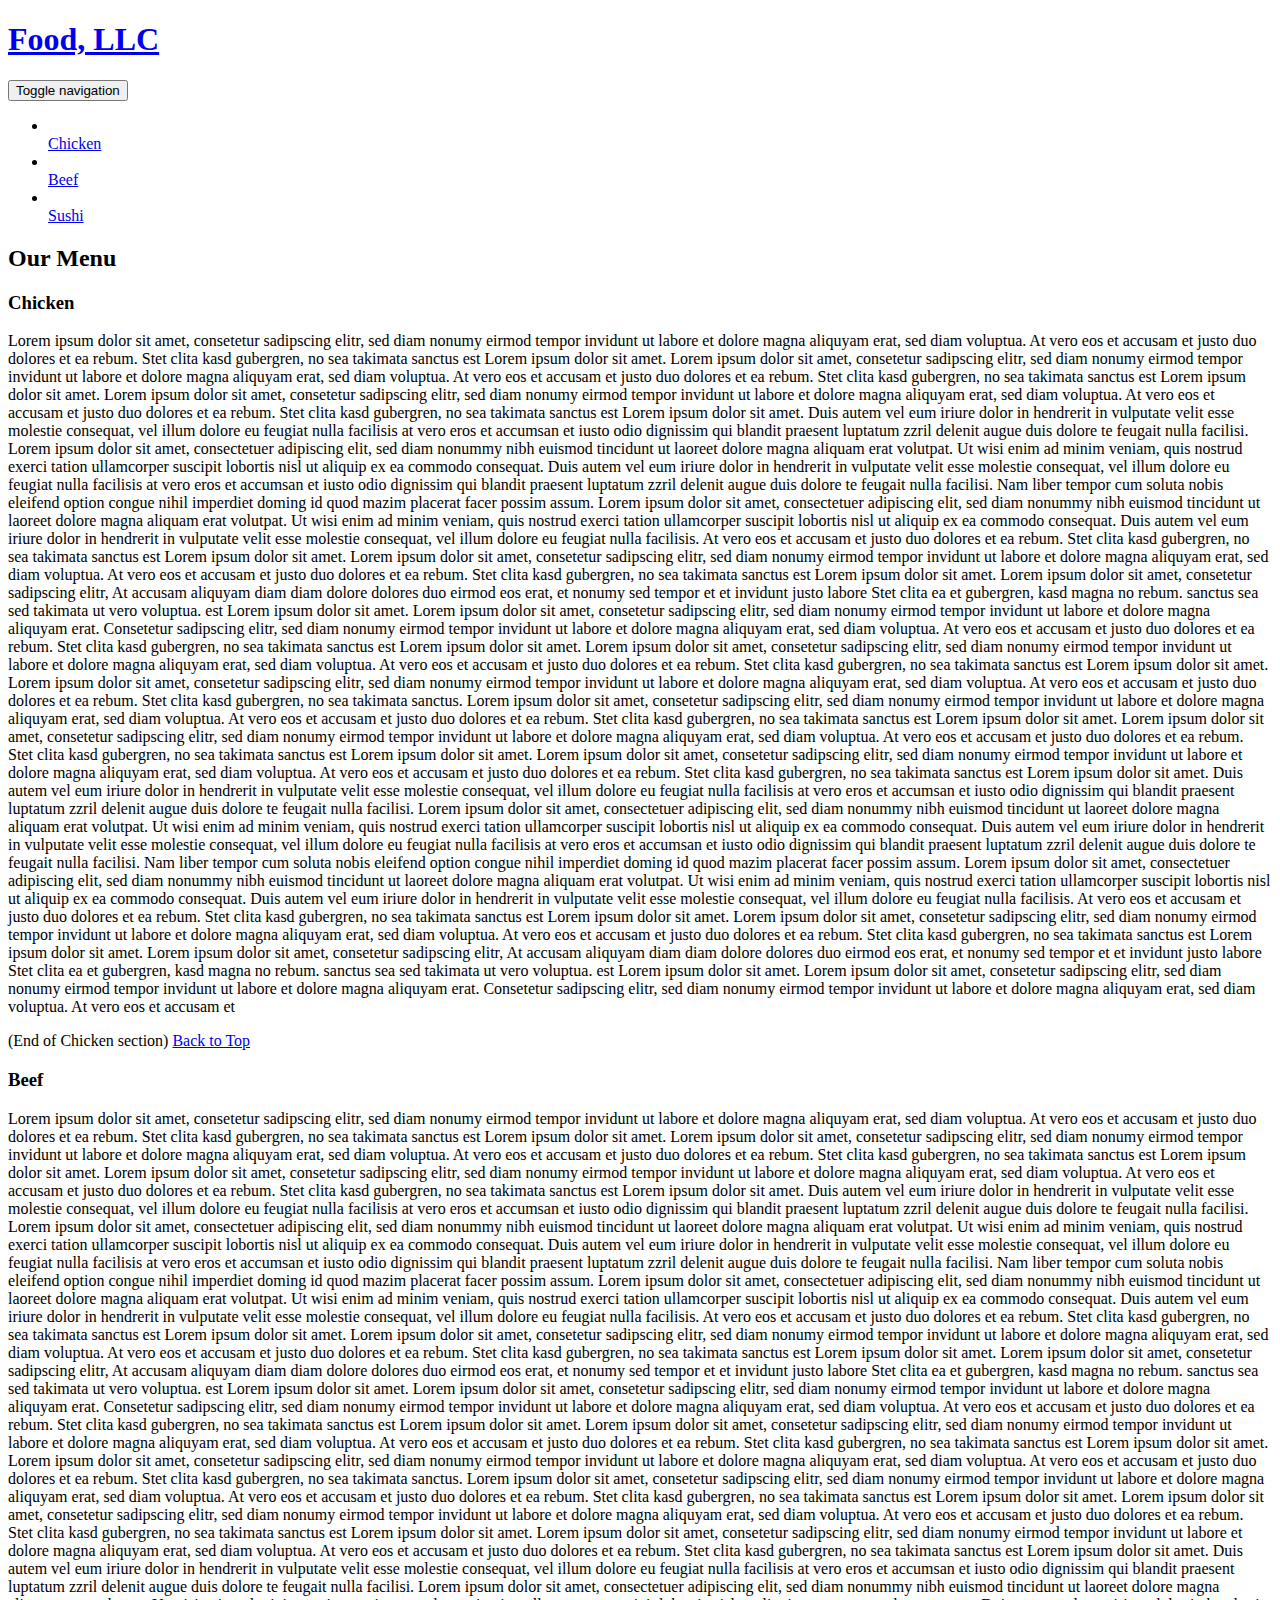
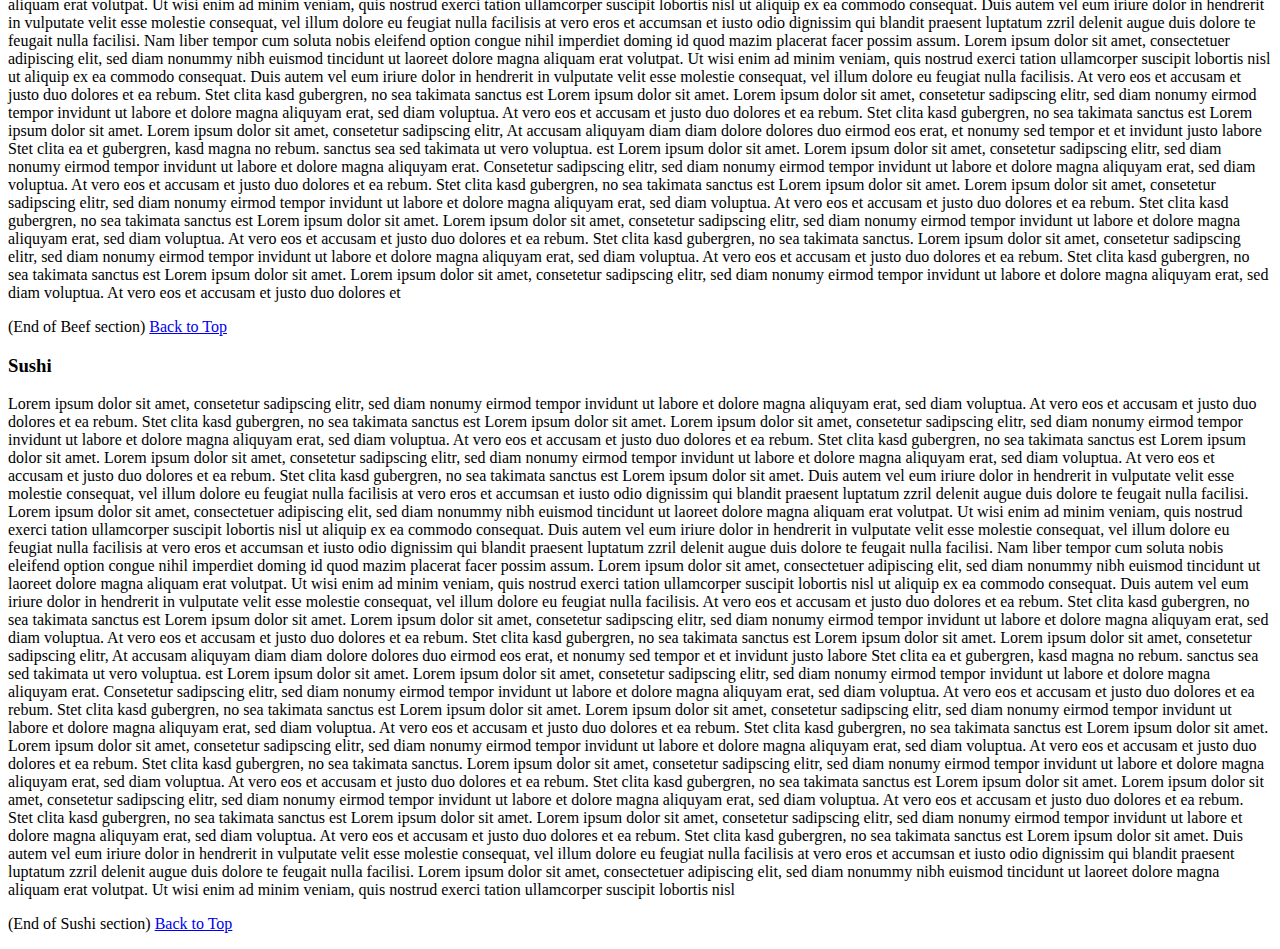
==== docs/index.html @ 4d72f61a "Create index.html" ====
<!DOCTYPE html>
<html lang="zxx">

<head>
    <meta charset="utf-8">
    <meta http-equiv="X-UA-Compatible" content="IE=edge">
    <meta name="viewport" content="width=device-width, initial-scale=1">
    <title>Assignment Solution for Module 3</title>
    <link rel="stylesheet" href="css/bootstrap.min.css">
    <link rel="stylesheet" href="css/styles.css">
    <link href="https://fonts.googleapis.com/css?family=Source+Sans+Pro" rel="stylesheet">
    <link href="https://fonts.googleapis.com/css?family=Abril+Fatface" rel="stylesheet">

</head>

<body>
    <header>
        <nav id="header-nav" class="navbar navbar-default">
            <div class="container-fluid">
                <div class="navbar-header">
                    <div class="navbar-brand">
                        <a href="index.html"><h1>Food, LLC</h1></a>
                    </div>

                    <button type="button" class="navbar-toggle collapsed visible-xs" data-toggle="collapse" data-target="#collapsable-nav" aria-expanded="false">
                        <span class="sr-only">Toggle navigation</span>
                        <span class="icon-bar"></span>
                        <span class="icon-bar"></span>
                        <span class="icon-bar"></span>
                    </button>
                </div>

                <div id="collapsable-nav" class="collapse navbar-collapse">
                    <ul id="nav-list" class="nav navbar-nav navbar-right visible-xs text-center">
                        <li>
                            <a href="#chicken-tile"><br class="hidden-xs"> Chicken</a>
                        </li>
                        <li>
                            <a href="#beef-tile"><br class="hidden-xs"> Beef</a>
                        </li>
                        <li>
                            <a href="#sushi-tile"><br class="hidden-xs"> Sushi</a>
                        </li>
                    </ul>
                </div>
            </div>
        </nav>
    </header>

    <div id="main-content" class="container">
        <h2 id="top-heading" class="text-center">Our Menu</h2>
        <div id="home-tiles" class="row">
            <div class="col-md-4 col-sm-6 col-xs-12">
                <div id="chicken-tile">
                    <section>
                        <h3 class="text-center">Chicken</h3>
                        <p>
                            Lorem ipsum dolor sit amet, consetetur sadipscing elitr, sed diam nonumy eirmod tempor invidunt ut labore et dolore magna aliquyam erat, sed diam voluptua. At vero eos et accusam et justo duo dolores et ea rebum. Stet clita kasd gubergren, no sea takimata
                            sanctus est Lorem ipsum dolor sit amet. Lorem ipsum dolor sit amet, consetetur sadipscing elitr, sed diam nonumy eirmod tempor invidunt ut labore et dolore magna aliquyam erat, sed diam voluptua. At vero eos et accusam et justo
                            duo dolores et ea rebum. Stet clita kasd gubergren, no sea takimata sanctus est Lorem ipsum dolor sit amet. Lorem ipsum dolor sit amet, consetetur sadipscing elitr, sed diam nonumy eirmod tempor invidunt ut labore et dolore
                            magna aliquyam erat, sed diam voluptua. At vero eos et accusam et justo duo dolores et ea rebum. Stet clita kasd gubergren, no sea takimata sanctus est Lorem ipsum dolor sit amet. Duis autem vel eum iriure dolor in hendrerit
                            in vulputate velit esse molestie consequat, vel illum dolore eu feugiat nulla facilisis at vero eros et accumsan et iusto odio dignissim qui blandit praesent luptatum zzril delenit augue duis dolore te feugait nulla facilisi.
                            Lorem ipsum dolor sit amet, consectetuer adipiscing elit, sed diam nonummy nibh euismod tincidunt ut laoreet dolore magna aliquam erat volutpat. Ut wisi enim ad minim veniam, quis nostrud exerci tation ullamcorper suscipit
                            lobortis nisl ut aliquip ex ea commodo consequat. Duis autem vel eum iriure dolor in hendrerit in vulputate velit esse molestie consequat, vel illum dolore eu feugiat nulla facilisis at vero eros et accumsan et iusto odio dignissim
                            qui blandit praesent luptatum zzril delenit augue duis dolore te feugait nulla facilisi. Nam liber tempor cum soluta nobis eleifend option congue nihil imperdiet doming id quod mazim placerat facer possim assum. Lorem ipsum
                            dolor sit amet, consectetuer adipiscing elit, sed diam nonummy nibh euismod tincidunt ut laoreet dolore magna aliquam erat volutpat. Ut wisi enim ad minim veniam, quis nostrud exerci tation ullamcorper suscipit lobortis nisl
                            ut aliquip ex ea commodo consequat. Duis autem vel eum iriure dolor in hendrerit in vulputate velit esse molestie consequat, vel illum dolore eu feugiat nulla facilisis. At vero eos et accusam et justo duo dolores et ea rebum.
                            Stet clita kasd gubergren, no sea takimata sanctus est Lorem ipsum dolor sit amet. Lorem ipsum dolor sit amet, consetetur sadipscing elitr, sed diam nonumy eirmod tempor invidunt ut labore et dolore magna aliquyam erat, sed
                            diam voluptua. At vero eos et accusam et justo duo dolores et ea rebum. Stet clita kasd gubergren, no sea takimata sanctus est Lorem ipsum dolor sit amet. Lorem ipsum dolor sit amet, consetetur sadipscing elitr, At accusam
                            aliquyam diam diam dolore dolores duo eirmod eos erat, et nonumy sed tempor et et invidunt justo labore Stet clita ea et gubergren, kasd magna no rebum. sanctus sea sed takimata ut vero voluptua. est Lorem ipsum dolor sit amet.
                            Lorem ipsum dolor sit amet, consetetur sadipscing elitr, sed diam nonumy eirmod tempor invidunt ut labore et dolore magna aliquyam erat. Consetetur sadipscing elitr, sed diam nonumy eirmod tempor invidunt ut labore et dolore
                            magna aliquyam erat, sed diam voluptua. At vero eos et accusam et justo duo dolores et ea rebum. Stet clita kasd gubergren, no sea takimata sanctus est Lorem ipsum dolor sit amet. Lorem ipsum dolor sit amet, consetetur sadipscing
                            elitr, sed diam nonumy eirmod tempor invidunt ut labore et dolore magna aliquyam erat, sed diam voluptua. At vero eos et accusam et justo duo dolores et ea rebum. Stet clita kasd gubergren, no sea takimata sanctus est Lorem
                            ipsum dolor sit amet. Lorem ipsum dolor sit amet, consetetur sadipscing elitr, sed diam nonumy eirmod tempor invidunt ut labore et dolore magna aliquyam erat, sed diam voluptua. At vero eos et accusam et justo duo dolores et
                            ea rebum. Stet clita kasd gubergren, no sea takimata sanctus. Lorem ipsum dolor sit amet, consetetur sadipscing elitr, sed diam nonumy eirmod tempor invidunt ut labore et dolore magna aliquyam erat, sed diam voluptua. At vero
                            eos et accusam et justo duo dolores et ea rebum. Stet clita kasd gubergren, no sea takimata sanctus est Lorem ipsum dolor sit amet. Lorem ipsum dolor sit amet, consetetur sadipscing elitr, sed diam nonumy eirmod tempor invidunt
                            ut labore et dolore magna aliquyam erat, sed diam voluptua. At vero eos et accusam et justo duo dolores et ea rebum. Stet clita kasd gubergren, no sea takimata sanctus est Lorem ipsum dolor sit amet. Lorem ipsum dolor sit amet,
                            consetetur sadipscing elitr, sed diam nonumy eirmod tempor invidunt ut labore et dolore magna aliquyam erat, sed diam voluptua. At vero eos et accusam et justo duo dolores et ea rebum. Stet clita kasd gubergren, no sea takimata
                            sanctus est Lorem ipsum dolor sit amet. Duis autem vel eum iriure dolor in hendrerit in vulputate velit esse molestie consequat, vel illum dolore eu feugiat nulla facilisis at vero eros et accumsan et iusto odio dignissim qui
                            blandit praesent luptatum zzril delenit augue duis dolore te feugait nulla facilisi. Lorem ipsum dolor sit amet, consectetuer adipiscing elit, sed diam nonummy nibh euismod tincidunt ut laoreet dolore magna aliquam erat volutpat.
                            Ut wisi enim ad minim veniam, quis nostrud exerci tation ullamcorper suscipit lobortis nisl ut aliquip ex ea commodo consequat. Duis autem vel eum iriure dolor in hendrerit in vulputate velit esse molestie consequat, vel illum
                            dolore eu feugiat nulla facilisis at vero eros et accumsan et iusto odio dignissim qui blandit praesent luptatum zzril delenit augue duis dolore te feugait nulla facilisi. Nam liber tempor cum soluta nobis eleifend option congue
                            nihil imperdiet doming id quod mazim placerat facer possim assum. Lorem ipsum dolor sit amet, consectetuer adipiscing elit, sed diam nonummy nibh euismod tincidunt ut laoreet dolore magna aliquam erat volutpat. Ut wisi enim
                            ad minim veniam, quis nostrud exerci tation ullamcorper suscipit lobortis nisl ut aliquip ex ea commodo consequat. Duis autem vel eum iriure dolor in hendrerit in vulputate velit esse molestie consequat, vel illum dolore eu
                            feugiat nulla facilisis. At vero eos et accusam et justo duo dolores et ea rebum. Stet clita kasd gubergren, no sea takimata sanctus est Lorem ipsum dolor sit amet. Lorem ipsum dolor sit amet, consetetur sadipscing elitr, sed
                            diam nonumy eirmod tempor invidunt ut labore et dolore magna aliquyam erat, sed diam voluptua. At vero eos et accusam et justo duo dolores et ea rebum. Stet clita kasd gubergren, no sea takimata sanctus est Lorem ipsum dolor
                            sit amet. Lorem ipsum dolor sit amet, consetetur sadipscing elitr, At accusam aliquyam diam diam dolore dolores duo eirmod eos erat, et nonumy sed tempor et et invidunt justo labore Stet clita ea et gubergren, kasd magna no
                            rebum. sanctus sea sed takimata ut vero voluptua. est Lorem ipsum dolor sit amet. Lorem ipsum dolor sit amet, consetetur sadipscing elitr, sed diam nonumy eirmod tempor invidunt ut labore et dolore magna aliquyam erat. Consetetur
                            sadipscing elitr, sed diam nonumy eirmod tempor invidunt ut labore et dolore magna aliquyam erat, sed diam voluptua. At vero eos et accusam et
                        </p>
                        <p>
                            (End of Chicken section) <a href="#top-heading">Back to Top</a>
                        </p>
                    </section>
                </div>
            </div>
            <div class="col-md-4 col-sm-6 col-xs-12">
                <div id="beef-tile">
                    <section>
                        <h3 class="text-center">Beef</h3>
                        <p>
                            Lorem ipsum dolor sit amet, consetetur sadipscing elitr, sed diam nonumy eirmod tempor invidunt ut labore et dolore magna aliquyam erat, sed diam voluptua. At vero eos et accusam et justo duo dolores et ea rebum. Stet clita kasd gubergren, no sea takimata
                            sanctus est Lorem ipsum dolor sit amet. Lorem ipsum dolor sit amet, consetetur sadipscing elitr, sed diam nonumy eirmod tempor invidunt ut labore et dolore magna aliquyam erat, sed diam voluptua. At vero eos et accusam et justo
                            duo dolores et ea rebum. Stet clita kasd gubergren, no sea takimata sanctus est Lorem ipsum dolor sit amet. Lorem ipsum dolor sit amet, consetetur sadipscing elitr, sed diam nonumy eirmod tempor invidunt ut labore et dolore
                            magna aliquyam erat, sed diam voluptua. At vero eos et accusam et justo duo dolores et ea rebum. Stet clita kasd gubergren, no sea takimata sanctus est Lorem ipsum dolor sit amet. Duis autem vel eum iriure dolor in hendrerit
                            in vulputate velit esse molestie consequat, vel illum dolore eu feugiat nulla facilisis at vero eros et accumsan et iusto odio dignissim qui blandit praesent luptatum zzril delenit augue duis dolore te feugait nulla facilisi.
                            Lorem ipsum dolor sit amet, consectetuer adipiscing elit, sed diam nonummy nibh euismod tincidunt ut laoreet dolore magna aliquam erat volutpat. Ut wisi enim ad minim veniam, quis nostrud exerci tation ullamcorper suscipit
                            lobortis nisl ut aliquip ex ea commodo consequat. Duis autem vel eum iriure dolor in hendrerit in vulputate velit esse molestie consequat, vel illum dolore eu feugiat nulla facilisis at vero eros et accumsan et iusto odio dignissim
                            qui blandit praesent luptatum zzril delenit augue duis dolore te feugait nulla facilisi. Nam liber tempor cum soluta nobis eleifend option congue nihil imperdiet doming id quod mazim placerat facer possim assum. Lorem ipsum
                            dolor sit amet, consectetuer adipiscing elit, sed diam nonummy nibh euismod tincidunt ut laoreet dolore magna aliquam erat volutpat. Ut wisi enim ad minim veniam, quis nostrud exerci tation ullamcorper suscipit lobortis nisl
                            ut aliquip ex ea commodo consequat. Duis autem vel eum iriure dolor in hendrerit in vulputate velit esse molestie consequat, vel illum dolore eu feugiat nulla facilisis. At vero eos et accusam et justo duo dolores et ea rebum.
                            Stet clita kasd gubergren, no sea takimata sanctus est Lorem ipsum dolor sit amet. Lorem ipsum dolor sit amet, consetetur sadipscing elitr, sed diam nonumy eirmod tempor invidunt ut labore et dolore magna aliquyam erat, sed
                            diam voluptua. At vero eos et accusam et justo duo dolores et ea rebum. Stet clita kasd gubergren, no sea takimata sanctus est Lorem ipsum dolor sit amet. Lorem ipsum dolor sit amet, consetetur sadipscing elitr, At accusam
                            aliquyam diam diam dolore dolores duo eirmod eos erat, et nonumy sed tempor et et invidunt justo labore Stet clita ea et gubergren, kasd magna no rebum. sanctus sea sed takimata ut vero voluptua. est Lorem ipsum dolor sit amet.
                            Lorem ipsum dolor sit amet, consetetur sadipscing elitr, sed diam nonumy eirmod tempor invidunt ut labore et dolore magna aliquyam erat. Consetetur sadipscing elitr, sed diam nonumy eirmod tempor invidunt ut labore et dolore
                            magna aliquyam erat, sed diam voluptua. At vero eos et accusam et justo duo dolores et ea rebum. Stet clita kasd gubergren, no sea takimata sanctus est Lorem ipsum dolor sit amet. Lorem ipsum dolor sit amet, consetetur sadipscing
                            elitr, sed diam nonumy eirmod tempor invidunt ut labore et dolore magna aliquyam erat, sed diam voluptua. At vero eos et accusam et justo duo dolores et ea rebum. Stet clita kasd gubergren, no sea takimata sanctus est Lorem
                            ipsum dolor sit amet. Lorem ipsum dolor sit amet, consetetur sadipscing elitr, sed diam nonumy eirmod tempor invidunt ut labore et dolore magna aliquyam erat, sed diam voluptua. At vero eos et accusam et justo duo dolores et
                            ea rebum. Stet clita kasd gubergren, no sea takimata sanctus. Lorem ipsum dolor sit amet, consetetur sadipscing elitr, sed diam nonumy eirmod tempor invidunt ut labore et dolore magna aliquyam erat, sed diam voluptua. At vero
                            eos et accusam et justo duo dolores et ea rebum. Stet clita kasd gubergren, no sea takimata sanctus est Lorem ipsum dolor sit amet. Lorem ipsum dolor sit amet, consetetur sadipscing elitr, sed diam nonumy eirmod tempor invidunt
                            ut labore et dolore magna aliquyam erat, sed diam voluptua. At vero eos et accusam et justo duo dolores et ea rebum. Stet clita kasd gubergren, no sea takimata sanctus est Lorem ipsum dolor sit amet. Lorem ipsum dolor sit amet,
                            consetetur sadipscing elitr, sed diam nonumy eirmod tempor invidunt ut labore et dolore magna aliquyam erat, sed diam voluptua. At vero eos et accusam et justo duo dolores et ea rebum. Stet clita kasd gubergren, no sea takimata
                            sanctus est Lorem ipsum dolor sit amet. Duis autem vel eum iriure dolor in hendrerit in vulputate velit esse molestie consequat, vel illum dolore eu feugiat nulla facilisis at vero eros et accumsan et iusto odio dignissim qui
                            blandit praesent luptatum zzril delenit augue duis dolore te feugait nulla facilisi. Lorem ipsum dolor sit amet, consectetuer adipiscing elit, sed diam nonummy nibh euismod tincidunt ut laoreet dolore magna aliquam erat volutpat.
                            Ut wisi enim ad minim veniam, quis nostrud exerci tation ullamcorper suscipit lobortis nisl ut aliquip ex ea commodo consequat. Duis autem vel eum iriure dolor in hendrerit in vulputate velit esse molestie consequat, vel illum
                            dolore eu feugiat nulla facilisis at vero eros et accumsan et iusto odio dignissim qui blandit praesent luptatum zzril delenit augue duis dolore te feugait nulla facilisi. Nam liber tempor cum soluta nobis eleifend option congue
                            nihil imperdiet doming id quod mazim placerat facer possim assum. Lorem ipsum dolor sit amet, consectetuer adipiscing elit, sed diam nonummy nibh euismod tincidunt ut laoreet dolore magna aliquam erat volutpat. Ut wisi enim
                            ad minim veniam, quis nostrud exerci tation ullamcorper suscipit lobortis nisl ut aliquip ex ea commodo consequat. Duis autem vel eum iriure dolor in hendrerit in vulputate velit esse molestie consequat, vel illum dolore eu
                            feugiat nulla facilisis. At vero eos et accusam et justo duo dolores et ea rebum. Stet clita kasd gubergren, no sea takimata sanctus est Lorem ipsum dolor sit amet. Lorem ipsum dolor sit amet, consetetur sadipscing elitr, sed
                            diam nonumy eirmod tempor invidunt ut labore et dolore magna aliquyam erat, sed diam voluptua. At vero eos et accusam et justo duo dolores et ea rebum. Stet clita kasd gubergren, no sea takimata sanctus est Lorem ipsum dolor
                            sit amet. Lorem ipsum dolor sit amet, consetetur sadipscing elitr, At accusam aliquyam diam diam dolore dolores duo eirmod eos erat, et nonumy sed tempor et et invidunt justo labore Stet clita ea et gubergren, kasd magna no
                            rebum. sanctus sea sed takimata ut vero voluptua. est Lorem ipsum dolor sit amet. Lorem ipsum dolor sit amet, consetetur sadipscing elitr, sed diam nonumy eirmod tempor invidunt ut labore et dolore magna aliquyam erat. Consetetur
                            sadipscing elitr, sed diam nonumy eirmod tempor invidunt ut labore et dolore magna aliquyam erat, sed diam voluptua. At vero eos et accusam et justo duo dolores et ea rebum. Stet clita kasd gubergren, no sea takimata sanctus
                            est Lorem ipsum dolor sit amet. Lorem ipsum dolor sit amet, consetetur sadipscing elitr, sed diam nonumy eirmod tempor invidunt ut labore et dolore magna aliquyam erat, sed diam voluptua. At vero eos et accusam et justo duo
                            dolores et ea rebum. Stet clita kasd gubergren, no sea takimata sanctus est Lorem ipsum dolor sit amet. Lorem ipsum dolor sit amet, consetetur sadipscing elitr, sed diam nonumy eirmod tempor invidunt ut labore et dolore magna
                            aliquyam erat, sed diam voluptua. At vero eos et accusam et justo duo dolores et ea rebum. Stet clita kasd gubergren, no sea takimata sanctus. Lorem ipsum dolor sit amet, consetetur sadipscing elitr, sed diam nonumy eirmod
                            tempor invidunt ut labore et dolore magna aliquyam erat, sed diam voluptua. At vero eos et accusam et justo duo dolores et ea rebum. Stet clita kasd gubergren, no sea takimata sanctus est Lorem ipsum dolor sit amet. Lorem ipsum
                            dolor sit amet, consetetur sadipscing elitr, sed diam nonumy eirmod tempor invidunt ut labore et dolore magna aliquyam erat, sed diam voluptua. At vero eos et accusam et justo duo dolores et
                        </p>
                        <p>
                            (End of Beef section) <a href="#top-heading">Back to Top</a>
                        </p>
                    </section>
                </div>
            </div>
            <!-- <div class="clearfix visible-md-block"></div> -->
            <div class="col-md-4 col-sm-12 col-xs-12">
                <div id="sushi-tile">
                    <section>
                        <h3 class="text-center">Sushi</h3>
                        <p>
                            Lorem ipsum dolor sit amet, consetetur sadipscing elitr, sed diam nonumy eirmod tempor invidunt ut labore et dolore magna aliquyam erat, sed diam voluptua. At vero eos et accusam et justo duo dolores et ea rebum. Stet clita kasd gubergren, no sea takimata
                            sanctus est Lorem ipsum dolor sit amet. Lorem ipsum dolor sit amet, consetetur sadipscing elitr, sed diam nonumy eirmod tempor invidunt ut labore et dolore magna aliquyam erat, sed diam voluptua. At vero eos et accusam et justo
                            duo dolores et ea rebum. Stet clita kasd gubergren, no sea takimata sanctus est Lorem ipsum dolor sit amet. Lorem ipsum dolor sit amet, consetetur sadipscing elitr, sed diam nonumy eirmod tempor invidunt ut labore et dolore
                            magna aliquyam erat, sed diam voluptua. At vero eos et accusam et justo duo dolores et ea rebum. Stet clita kasd gubergren, no sea takimata sanctus est Lorem ipsum dolor sit amet. Duis autem vel eum iriure dolor in hendrerit
                            in vulputate velit esse molestie consequat, vel illum dolore eu feugiat nulla facilisis at vero eros et accumsan et iusto odio dignissim qui blandit praesent luptatum zzril delenit augue duis dolore te feugait nulla facilisi.
                            Lorem ipsum dolor sit amet, consectetuer adipiscing elit, sed diam nonummy nibh euismod tincidunt ut laoreet dolore magna aliquam erat volutpat. Ut wisi enim ad minim veniam, quis nostrud exerci tation ullamcorper suscipit
                            lobortis nisl ut aliquip ex ea commodo consequat. Duis autem vel eum iriure dolor in hendrerit in vulputate velit esse molestie consequat, vel illum dolore eu feugiat nulla facilisis at vero eros et accumsan et iusto odio dignissim
                            qui blandit praesent luptatum zzril delenit augue duis dolore te feugait nulla facilisi. Nam liber tempor cum soluta nobis eleifend option congue nihil imperdiet doming id quod mazim placerat facer possim assum. Lorem ipsum
                            dolor sit amet, consectetuer adipiscing elit, sed diam nonummy nibh euismod tincidunt ut laoreet dolore magna aliquam erat volutpat. Ut wisi enim ad minim veniam, quis nostrud exerci tation ullamcorper suscipit lobortis nisl
                            ut aliquip ex ea commodo consequat. Duis autem vel eum iriure dolor in hendrerit in vulputate velit esse molestie consequat, vel illum dolore eu feugiat nulla facilisis. At vero eos et accusam et justo duo dolores et ea rebum.
                            Stet clita kasd gubergren, no sea takimata sanctus est Lorem ipsum dolor sit amet. Lorem ipsum dolor sit amet, consetetur sadipscing elitr, sed diam nonumy eirmod tempor invidunt ut labore et dolore magna aliquyam erat, sed
                            diam voluptua. At vero eos et accusam et justo duo dolores et ea rebum. Stet clita kasd gubergren, no sea takimata sanctus est Lorem ipsum dolor sit amet. Lorem ipsum dolor sit amet, consetetur sadipscing elitr, At accusam
                            aliquyam diam diam dolore dolores duo eirmod eos erat, et nonumy sed tempor et et invidunt justo labore Stet clita ea et gubergren, kasd magna no rebum. sanctus sea sed takimata ut vero voluptua. est Lorem ipsum dolor sit amet.
                            Lorem ipsum dolor sit amet, consetetur sadipscing elitr, sed diam nonumy eirmod tempor invidunt ut labore et dolore magna aliquyam erat. Consetetur sadipscing elitr, sed diam nonumy eirmod tempor invidunt ut labore et dolore
                            magna aliquyam erat, sed diam voluptua. At vero eos et accusam et justo duo dolores et ea rebum. Stet clita kasd gubergren, no sea takimata sanctus est Lorem ipsum dolor sit amet. Lorem ipsum dolor sit amet, consetetur sadipscing
                            elitr, sed diam nonumy eirmod tempor invidunt ut labore et dolore magna aliquyam erat, sed diam voluptua. At vero eos et accusam et justo duo dolores et ea rebum. Stet clita kasd gubergren, no sea takimata sanctus est Lorem
                            ipsum dolor sit amet. Lorem ipsum dolor sit amet, consetetur sadipscing elitr, sed diam nonumy eirmod tempor invidunt ut labore et dolore magna aliquyam erat, sed diam voluptua. At vero eos et accusam et justo duo dolores et
                            ea rebum. Stet clita kasd gubergren, no sea takimata sanctus. Lorem ipsum dolor sit amet, consetetur sadipscing elitr, sed diam nonumy eirmod tempor invidunt ut labore et dolore magna aliquyam erat, sed diam voluptua. At vero
                            eos et accusam et justo duo dolores et ea rebum. Stet clita kasd gubergren, no sea takimata sanctus est Lorem ipsum dolor sit amet. Lorem ipsum dolor sit amet, consetetur sadipscing elitr, sed diam nonumy eirmod tempor invidunt
                            ut labore et dolore magna aliquyam erat, sed diam voluptua. At vero eos et accusam et justo duo dolores et ea rebum. Stet clita kasd gubergren, no sea takimata sanctus est Lorem ipsum dolor sit amet. Lorem ipsum dolor sit amet,
                            consetetur sadipscing elitr, sed diam nonumy eirmod tempor invidunt ut labore et dolore magna aliquyam erat, sed diam voluptua. At vero eos et accusam et justo duo dolores et ea rebum. Stet clita kasd gubergren, no sea takimata
                            sanctus est Lorem ipsum dolor sit amet. Duis autem vel eum iriure dolor in hendrerit in vulputate velit esse molestie consequat, vel illum dolore eu feugiat nulla facilisis at vero eros et accumsan et iusto odio dignissim qui
                            blandit praesent luptatum zzril delenit augue duis dolore te feugait nulla facilisi. Lorem ipsum dolor sit amet, consectetuer adipiscing elit, sed diam nonummy nibh euismod tincidunt ut laoreet dolore magna aliquam erat volutpat.
                            Ut wisi enim ad minim veniam, quis nostrud exerci tation ullamcorper suscipit lobortis nisl
                        </p>
                        <p>
                            (End of Sushi section) <a href="#top-heading">Back to Top</a>
                        </p>
                    </section>
                </div>
            </div>
            <!-- <div class="clearfix visible-lg-block"></div> -->
        </div>
    </div>
    <div class="clearfix visible-lg-block"></div>


    <!-- jQuery (Bootstrap JS plugins depend on it) -->
    <script src="js/jquery-3.1.1.min.js"></script>
    <script src="js/bootstrap.min.js"></script>
    <!-- <script src="js/script.js"></script> -->

</body>

</html>
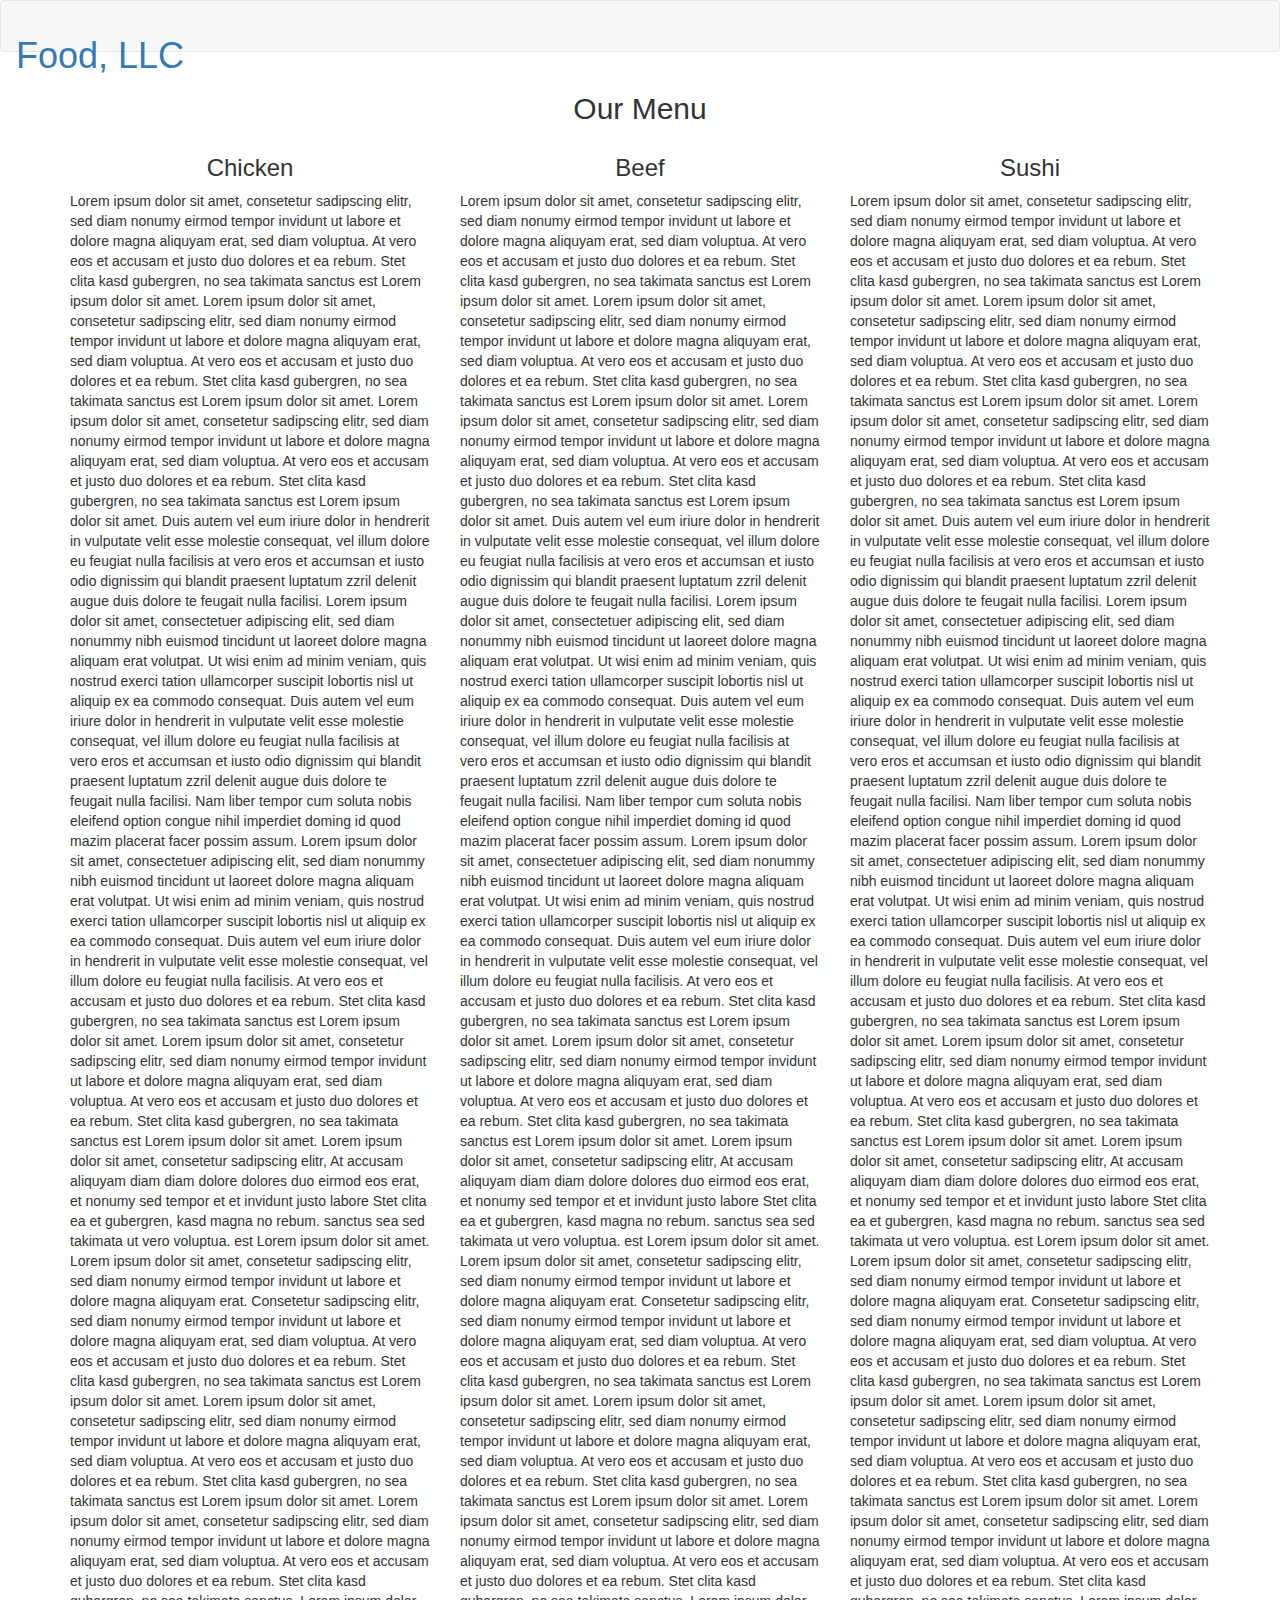
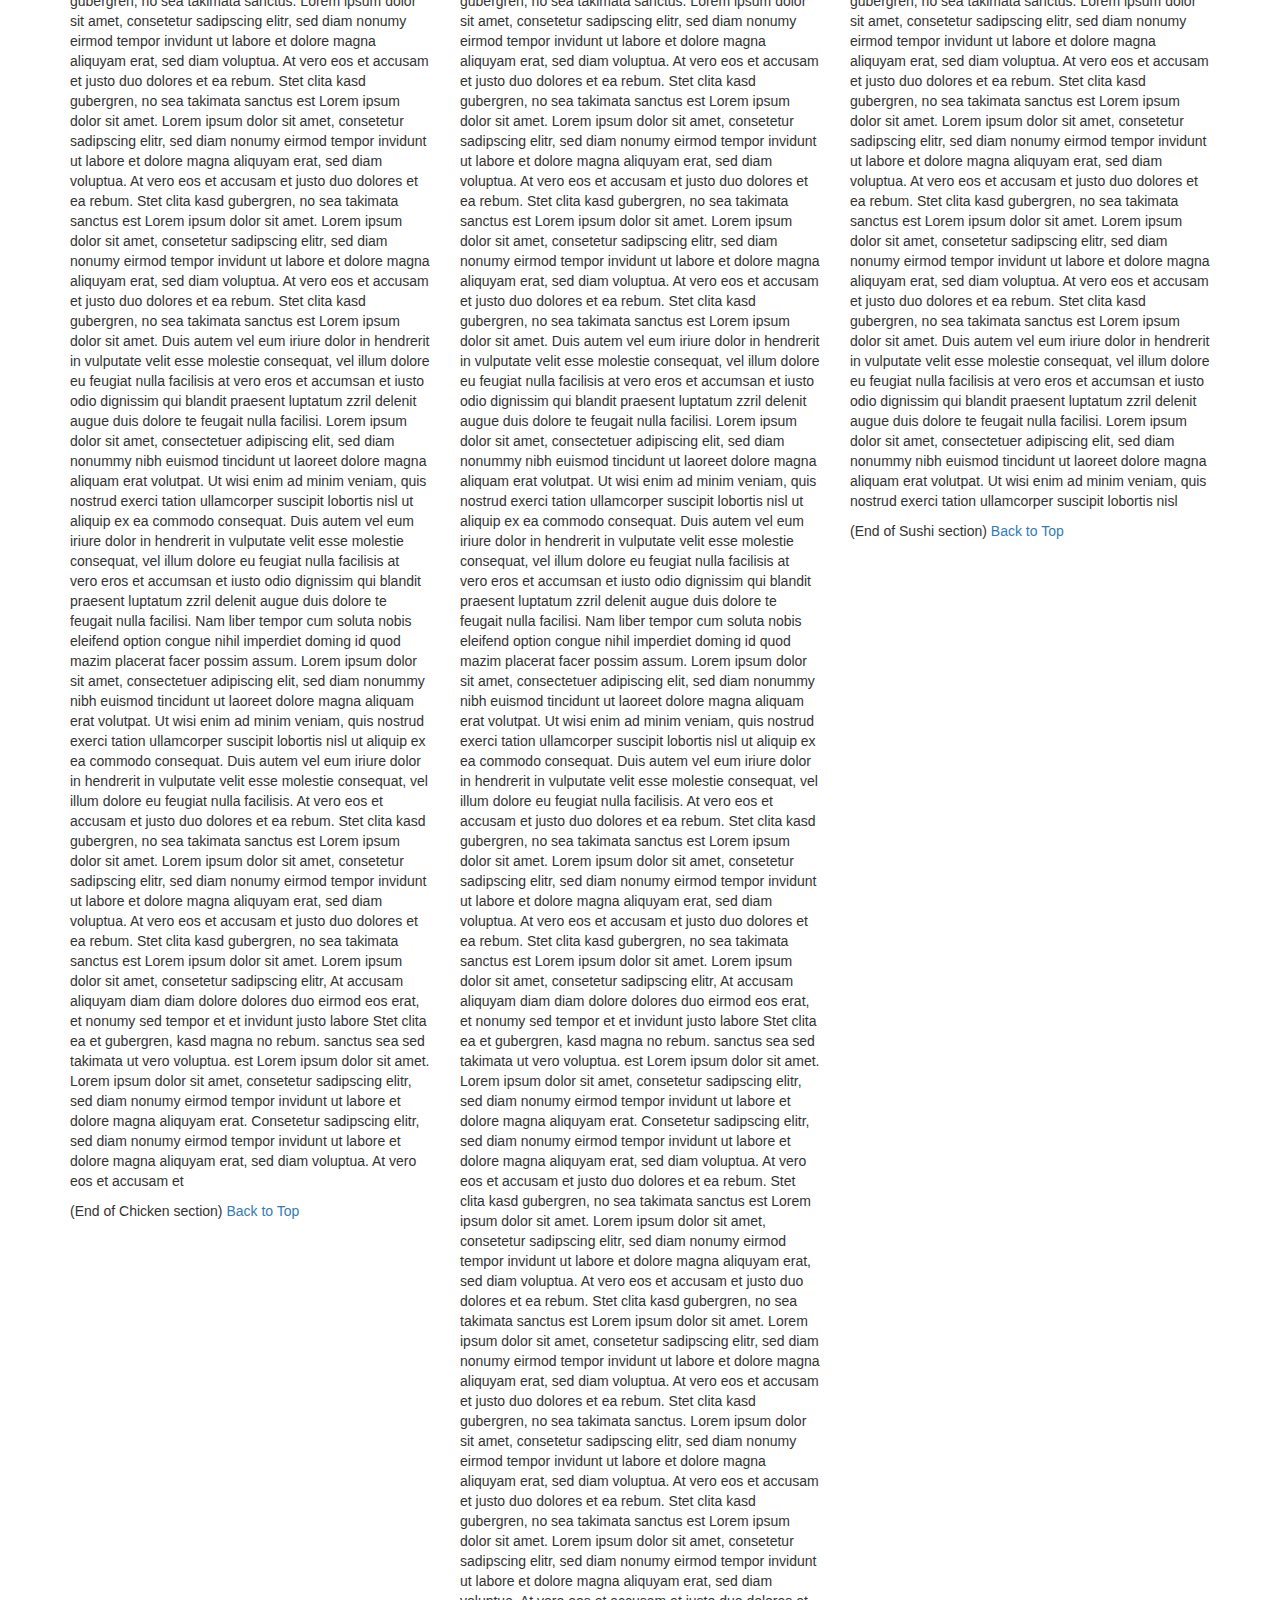
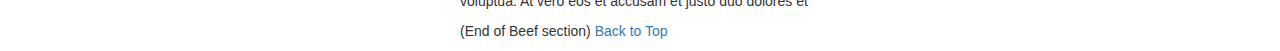
==== commit df74b8a5: "Update index.html" ====
--- a/docs/index.html
+++ b/docs/index.html
@@ -8,10 +8,40 @@
     <meta http-equiv="X-UA-Compatible" content="IE=edge">
     <meta name="viewport" content="width=device-width, initial-scale=1">
     <title>Assignment Solution for Module 3</title>
+     <link rel="stylesheet" href="https://cdnjs.cloudflare.com/ajax/libs/font-awesome/4.7.0/css/font-awesome.min.css">
     <link rel="stylesheet" href="css/bootstrap.min.css">
     <link rel="stylesheet" href="css/styles.css">
     <link href="https://fonts.googleapis.com/css?family=Source+Sans+Pro" rel="stylesheet">
     <link href="https://fonts.googleapis.com/css?family=Abril+Fatface" rel="stylesheet">
+    <style>
+        
+
+.topnav {
+  overflow: hidden;
+  background-color: #f6b319;
+}
+
+.topnav a {
+  float: left;
+  display: block;
+  color: #f2f2f2;
+  text-align: center;
+  padding: 14px 16px;
+  text-decoration: none;
+  font-size: 17px;
+}
+
+.topnav a:hover {
+  
+ text-decoration: underline;
+}
+
+
+
+.topnav .icon {
+  display: none;
+}
+    </style>
 
 </head>
 
@@ -32,7 +62,7 @@
                     </button>
                 </div>
 
-                <div id="collapsable-nav" class="collapse navbar-collapse">
+                <div class="topnav" id="myTopnav">
                     <ul id="nav-list" class="nav navbar-nav navbar-right visible-xs text-center">
                         <li>
                             <a href="#chicken-tile"><br class="hidden-xs"> Chicken</a>
@@ -189,6 +219,16 @@
 
 
     <!-- jQuery (Bootstrap JS plugins depend on it) -->
+     <script>
+function myFunction() {
+  var x = document.getElementById("myTopnav");
+  if (x.className === "topnav") {
+    x.className += " responsive";
+  } else {
+    x.className = "topnav";
+  }
+}
+</script>
     <script src="js/jquery-3.1.1.min.js"></script>
     <script src="js/bootstrap.min.js"></script>
     <!-- <script src="js/script.js"></script> -->
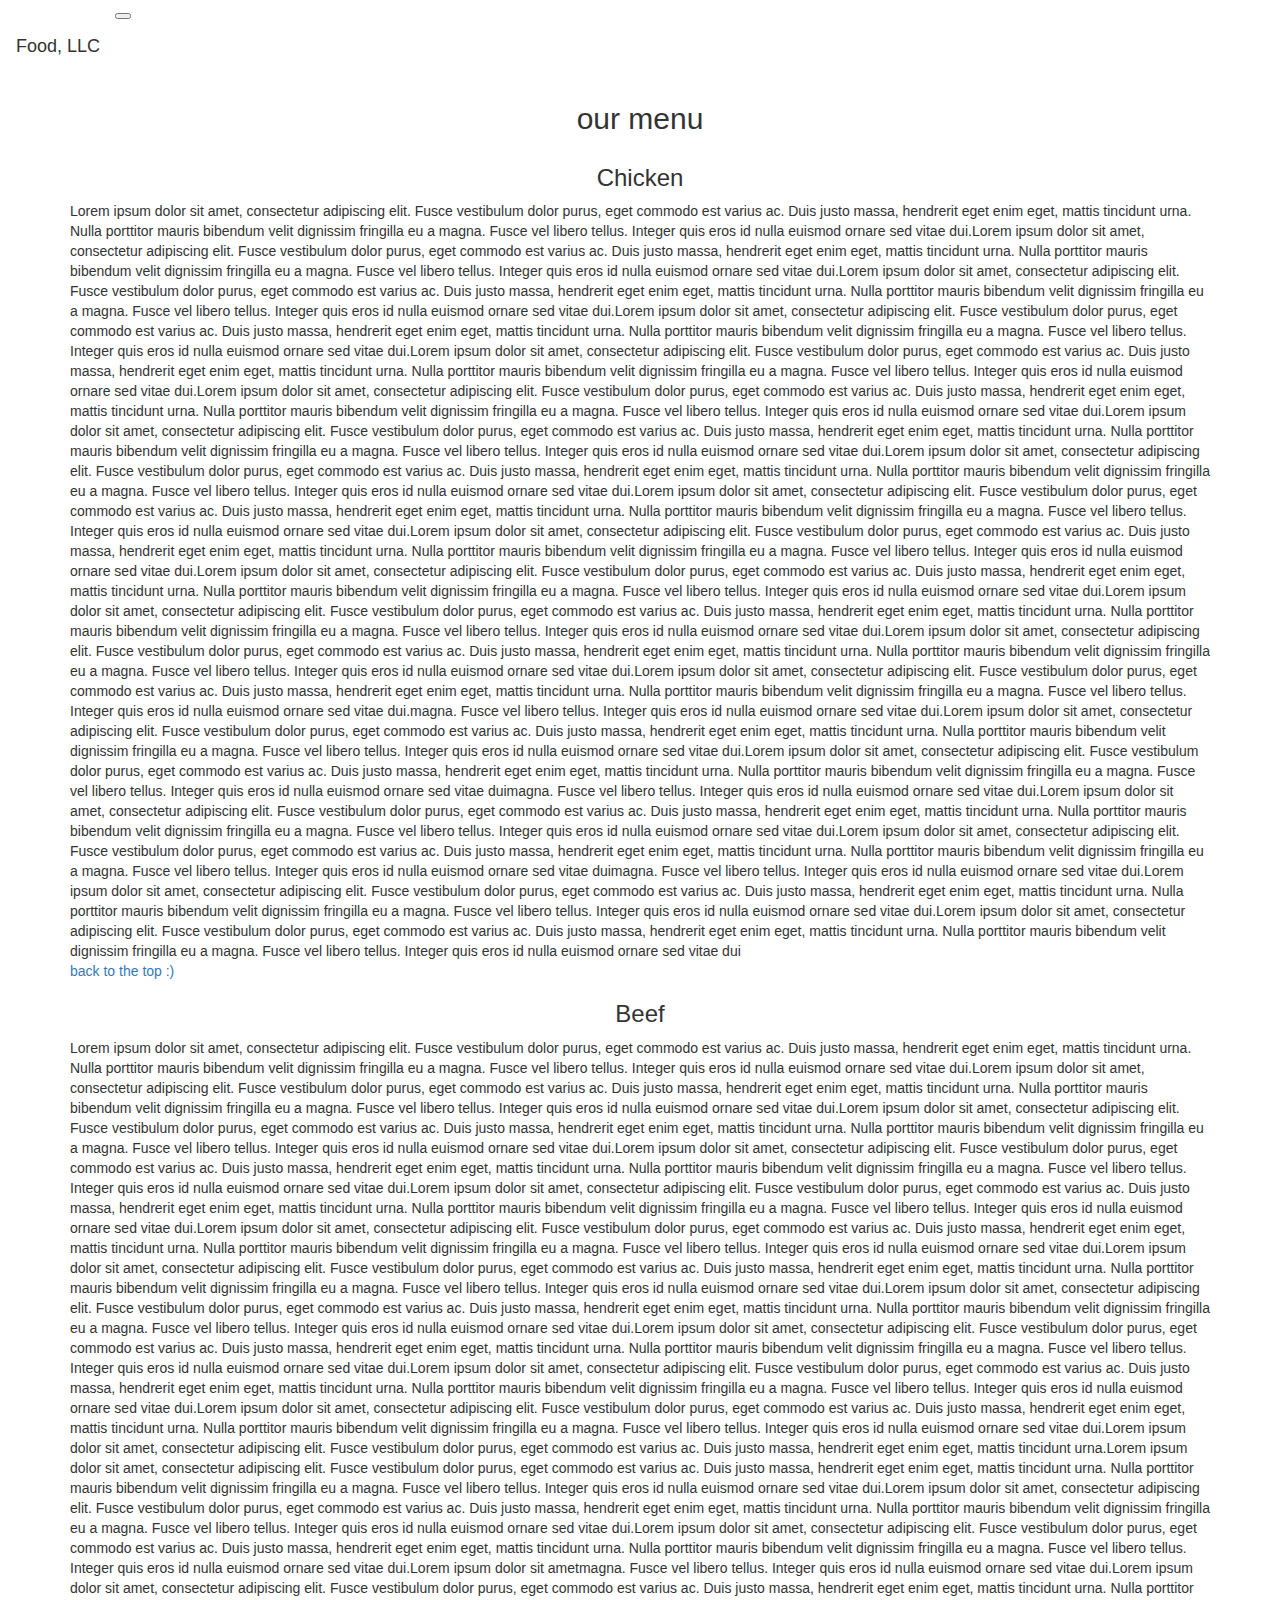
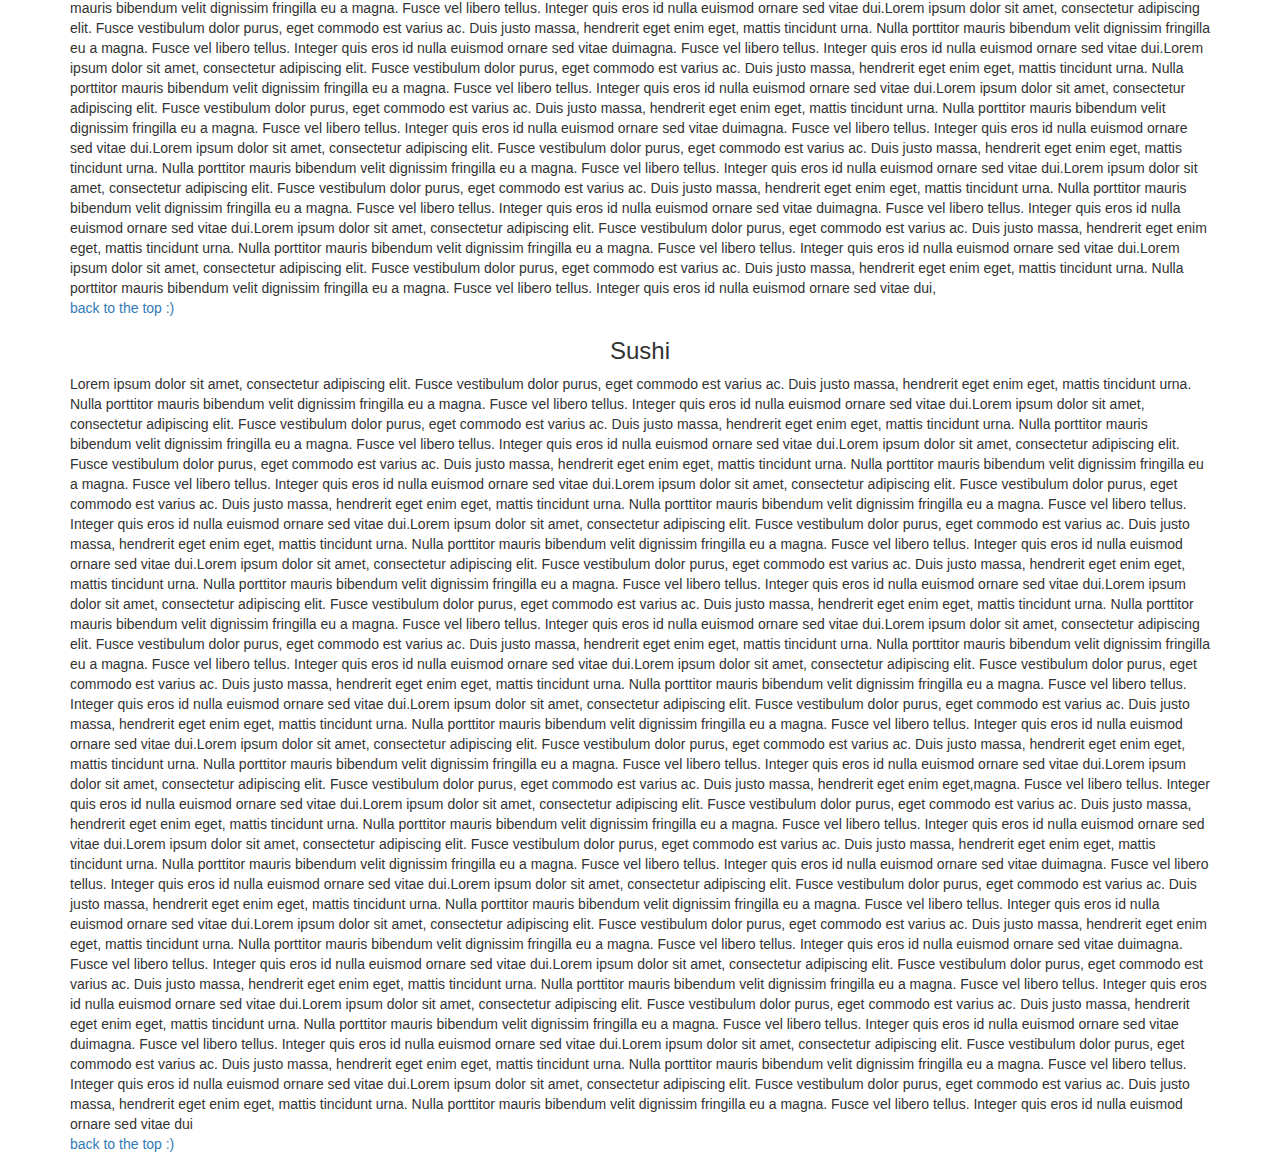
==== commit 9cf4bbe3: "Update index.html" ====
--- a/docs/index.html
+++ b/docs/index.html
@@ -1,238 +1,47 @@
-
 
 <!DOCTYPE html>
-<html lang="zxx">
+<html>
+<head>
+	<title>module3-solution</title>
+	<link rel="stylesheet" type="text/css" href="css/bootstrap.min.css">
+    <link rel="stylesheet"  href="css/css.css">
+</head>
+<nav class="navbar navbar-expand-sm navbar-dark bg-dark">
+  <h1 class="navbar-brand" id="top">Food, LLC</h1>
+  <button class="navbar-toggler" type="button" data-toggle="collapse" data-target="#navbarNavAltMarkup" aria-controls="navbarNavAltMarkup" aria-expanded="false" aria-label="Toggle navigation">
+    <span class="navbar-toggler-icon"></span>
+  </button>
+  <div class="collapse navbar-collapse" id="navbarNavAltMarkup">
+    <div class="navbar-nav hide">
+      <a class="nav-link mr-auto ml-auto"id="color" href="#Chicken">Chicken</a>
+      <a class="nav-link mr-auto ml-auto"id="color" href="#Beef">Beef</a>
+      <a class="nav-link mr-auto ml-auto"id="color" href="#Sushi">Sushi</a>
+    </div>
+  </div>
+</nav>
+<h2 class="text-center">our menu</h2>
+<div class="container">
+    <div class="row">
+        <div class="col-xs-12" id="Chicken">
+            <h3 class="text-center">Chicken</h3>
+            <section> Lorem ipsum dolor sit amet, consectetur adipiscing elit. Fusce vestibulum dolor purus, eget commodo est varius ac. Duis justo massa, hendrerit eget enim eget, mattis tincidunt urna. Nulla porttitor mauris bibendum velit dignissim fringilla eu a magna. Fusce vel libero tellus. Integer quis eros id nulla euismod ornare sed vitae dui.Lorem ipsum dolor sit amet, consectetur adipiscing elit. Fusce vestibulum dolor purus, eget commodo est varius ac. Duis justo massa, hendrerit eget enim eget, mattis tincidunt urna. Nulla porttitor mauris bibendum velit dignissim fringilla eu a magna. Fusce vel libero tellus. Integer quis eros id nulla euismod ornare sed vitae dui.Lorem ipsum dolor sit amet, consectetur adipiscing elit. Fusce vestibulum dolor purus, eget commodo est varius ac. Duis justo massa, hendrerit eget enim eget, mattis tincidunt urna. Nulla porttitor mauris bibendum velit dignissim fringilla eu a magna. Fusce vel libero tellus. Integer quis eros id nulla euismod ornare sed vitae dui.Lorem ipsum dolor sit amet, consectetur adipiscing elit. Fusce vestibulum dolor purus, eget commodo est varius ac. Duis justo massa, hendrerit eget enim eget, mattis tincidunt urna. Nulla porttitor mauris bibendum velit dignissim fringilla eu a magna. Fusce vel libero tellus. Integer quis eros id nulla euismod ornare sed vitae dui.Lorem ipsum dolor sit amet, consectetur adipiscing elit. Fusce vestibulum dolor purus, eget commodo est varius ac. Duis justo massa, hendrerit eget enim eget, mattis tincidunt urna. Nulla porttitor mauris bibendum velit dignissim fringilla eu a magna. Fusce vel libero tellus. Integer quis eros id nulla euismod ornare sed vitae dui.Lorem ipsum dolor sit amet, consectetur adipiscing elit. Fusce vestibulum dolor purus, eget commodo est varius ac. Duis justo massa, hendrerit eget enim eget, mattis tincidunt urna. Nulla porttitor mauris bibendum velit dignissim fringilla eu a magna. Fusce vel libero tellus. Integer quis eros id nulla euismod ornare sed vitae dui.Lorem ipsum dolor sit amet, consectetur adipiscing elit. Fusce vestibulum dolor purus, eget commodo est varius ac. Duis justo massa, hendrerit eget enim eget, mattis tincidunt urna. Nulla porttitor mauris bibendum velit dignissim fringilla eu a magna. Fusce vel libero tellus. Integer quis eros id nulla euismod ornare sed vitae dui.Lorem ipsum dolor sit amet, consectetur adipiscing elit. Fusce vestibulum dolor purus, eget commodo est varius ac. Duis justo massa, hendrerit eget enim eget, mattis tincidunt urna. Nulla porttitor mauris bibendum velit dignissim fringilla eu a magna. Fusce vel libero tellus. Integer quis eros id nulla euismod ornare sed vitae dui.Lorem ipsum dolor sit amet, consectetur adipiscing elit. Fusce vestibulum dolor purus, eget commodo est varius ac. Duis justo massa, hendrerit eget enim eget, mattis tincidunt urna. Nulla porttitor mauris bibendum velit dignissim fringilla eu a magna. Fusce vel libero tellus. Integer quis eros id nulla euismod ornare sed vitae dui.Lorem ipsum dolor sit amet, consectetur adipiscing elit. Fusce vestibulum dolor purus, eget commodo est varius ac. Duis justo massa, hendrerit eget enim eget, mattis tincidunt urna. Nulla porttitor mauris bibendum velit dignissim fringilla eu a magna. Fusce vel libero tellus. Integer quis eros id nulla euismod ornare sed vitae dui.Lorem ipsum dolor sit amet, consectetur adipiscing elit. Fusce vestibulum dolor purus, eget commodo est varius ac. Duis justo massa, hendrerit eget enim eget, mattis tincidunt urna. Nulla porttitor mauris bibendum velit dignissim fringilla eu a magna. Fusce vel libero tellus. Integer quis eros id nulla euismod ornare sed vitae dui.Lorem ipsum dolor sit amet, consectetur adipiscing elit. Fusce vestibulum dolor purus, eget commodo est varius ac. Duis justo massa, hendrerit eget enim eget, mattis tincidunt urna. Nulla porttitor mauris bibendum velit dignissim fringilla eu a magna. Fusce vel libero tellus. Integer quis eros id nulla euismod ornare sed vitae dui.Lorem ipsum dolor sit amet, consectetur adipiscing elit. Fusce vestibulum dolor purus, eget commodo est varius ac. Duis justo massa, hendrerit eget enim eget, mattis tincidunt urna. Nulla porttitor mauris bibendum velit dignissim fringilla eu a magna. Fusce vel libero tellus. Integer quis eros id nulla euismod ornare sed vitae dui.Lorem ipsum dolor sit amet, consectetur adipiscing elit. Fusce vestibulum dolor purus, eget commodo est varius ac. Duis justo massa, hendrerit eget enim eget, mattis tincidunt urna. Nulla porttitor mauris bibendum velit dignissim fringilla eu a magna. Fusce vel libero tellus. Integer quis eros id nulla euismod ornare sed vitae dui.magna. Fusce vel libero tellus. Integer quis eros id nulla euismod ornare sed vitae dui.Lorem ipsum dolor sit amet, consectetur adipiscing elit. Fusce vestibulum dolor purus, eget commodo est varius ac. Duis justo massa, hendrerit eget enim eget, mattis tincidunt urna. Nulla porttitor mauris bibendum velit dignissim fringilla eu a magna. Fusce vel libero tellus. Integer quis eros id nulla euismod ornare sed vitae dui.Lorem ipsum dolor sit amet, consectetur adipiscing elit. Fusce vestibulum dolor purus, eget commodo est varius ac. Duis justo massa, hendrerit eget enim eget, mattis tincidunt urna. Nulla porttitor mauris bibendum velit dignissim fringilla eu a magna. Fusce vel libero tellus. Integer quis eros id nulla euismod ornare sed vitae duimagna. Fusce vel libero tellus. Integer quis eros id nulla euismod ornare sed vitae dui.Lorem ipsum dolor sit amet, consectetur adipiscing elit. Fusce vestibulum dolor purus, eget commodo est varius ac. Duis justo massa, hendrerit eget enim eget, mattis tincidunt urna. Nulla porttitor mauris bibendum velit dignissim fringilla eu a magna. Fusce vel libero tellus. Integer quis eros id nulla euismod ornare sed vitae dui.Lorem ipsum dolor sit amet, consectetur adipiscing elit. Fusce vestibulum dolor purus, eget commodo est varius ac. Duis justo massa, hendrerit eget enim eget, mattis tincidunt urna. Nulla porttitor mauris bibendum velit dignissim fringilla eu a magna. Fusce vel libero tellus. Integer quis eros id nulla euismod ornare sed vitae duimagna. Fusce vel libero tellus. Integer quis eros id nulla euismod ornare sed vitae dui.Lorem ipsum dolor sit amet, consectetur adipiscing elit. Fusce vestibulum dolor purus, eget commodo est varius ac. Duis justo massa, hendrerit eget enim eget, mattis tincidunt urna. Nulla porttitor mauris bibendum velit dignissim fringilla eu a magna. Fusce vel libero tellus. Integer quis eros id nulla euismod ornare sed vitae dui.Lorem ipsum dolor sit amet, consectetur adipiscing elit. Fusce vestibulum dolor purus, eget commodo est varius ac. Duis justo massa, hendrerit eget enim eget, mattis tincidunt urna. Nulla porttitor mauris bibendum velit dignissim fringilla eu a magna. Fusce vel libero tellus. Integer quis eros id nulla euismod ornare sed vitae dui</section>
+            <a class="nav-link " id="bottom-link" href="#top">back to the top :) </a>
+        </div>
 
-<head>
-    <meta charset="utf-8">
-    <meta http-equiv="X-UA-Compatible" content="IE=edge">
-    <meta name="viewport" content="width=device-width, initial-scale=1">
-    <title>Assignment Solution for Module 3</title>
-     <link rel="stylesheet" href="https://cdnjs.cloudflare.com/ajax/libs/font-awesome/4.7.0/css/font-awesome.min.css">
-    <link rel="stylesheet" href="css/bootstrap.min.css">
-    <link rel="stylesheet" href="css/styles.css">
-    <link href="https://fonts.googleapis.com/css?family=Source+Sans+Pro" rel="stylesheet">
-    <link href="https://fonts.googleapis.com/css?family=Abril+Fatface" rel="stylesheet">
-    <style>
-        
+        <div class="col-xs-12" id="Beef">
+            <h3 class="text-center">Beef</h3>
+            <section> Lorem ipsum dolor sit amet, consectetur adipiscing elit. Fusce vestibulum dolor purus, eget commodo est varius ac. Duis justo massa, hendrerit eget enim eget, mattis tincidunt urna. Nulla porttitor mauris bibendum velit dignissim fringilla eu a magna. Fusce vel libero tellus. Integer quis eros id nulla euismod ornare sed vitae dui.Lorem ipsum dolor sit amet, consectetur adipiscing elit. Fusce vestibulum dolor purus, eget commodo est varius ac. Duis justo massa, hendrerit eget enim eget, mattis tincidunt urna. Nulla porttitor mauris bibendum velit dignissim fringilla eu a magna. Fusce vel libero tellus. Integer quis eros id nulla euismod ornare sed vitae dui.Lorem ipsum dolor sit amet, consectetur adipiscing elit. Fusce vestibulum dolor purus, eget commodo est varius ac. Duis justo massa, hendrerit eget enim eget, mattis tincidunt urna. Nulla porttitor mauris bibendum velit dignissim fringilla eu a magna. Fusce vel libero tellus. Integer quis eros id nulla euismod ornare sed vitae dui.Lorem ipsum dolor sit amet, consectetur adipiscing elit. Fusce vestibulum dolor purus, eget commodo est varius ac. Duis justo massa, hendrerit eget enim eget, mattis tincidunt urna. Nulla porttitor mauris bibendum velit dignissim fringilla eu a magna. Fusce vel libero tellus. Integer quis eros id nulla euismod ornare sed vitae dui.Lorem ipsum dolor sit amet, consectetur adipiscing elit. Fusce vestibulum dolor purus, eget commodo est varius ac. Duis justo massa, hendrerit eget enim eget, mattis tincidunt urna. Nulla porttitor mauris bibendum velit dignissim fringilla eu a magna. Fusce vel libero tellus. Integer quis eros id nulla euismod ornare sed vitae dui.Lorem ipsum dolor sit amet, consectetur adipiscing elit. Fusce vestibulum dolor purus, eget commodo est varius ac. Duis justo massa, hendrerit eget enim eget, mattis tincidunt urna. Nulla porttitor mauris bibendum velit dignissim fringilla eu a magna. Fusce vel libero tellus. Integer quis eros id nulla euismod ornare sed vitae dui.Lorem ipsum dolor sit amet, consectetur adipiscing elit. Fusce vestibulum dolor purus, eget commodo est varius ac. Duis justo massa, hendrerit eget enim eget, mattis tincidunt urna. Nulla porttitor mauris bibendum velit dignissim fringilla eu a magna. Fusce vel libero tellus. Integer quis eros id nulla euismod ornare sed vitae dui.Lorem ipsum dolor sit amet, consectetur adipiscing elit. Fusce vestibulum dolor purus, eget commodo est varius ac. Duis justo massa, hendrerit eget enim eget, mattis tincidunt urna. Nulla porttitor mauris bibendum velit dignissim fringilla eu a magna. Fusce vel libero tellus. Integer quis eros id nulla euismod ornare sed vitae dui.Lorem ipsum dolor sit amet, consectetur adipiscing elit. Fusce vestibulum dolor purus, eget commodo est varius ac. Duis justo massa, hendrerit eget enim eget, mattis tincidunt urna. Nulla porttitor mauris bibendum velit dignissim fringilla eu a magna. Fusce vel libero tellus. Integer quis eros id nulla euismod ornare sed vitae dui.Lorem ipsum dolor sit amet, consectetur adipiscing elit. Fusce vestibulum dolor purus, eget commodo est varius ac. Duis justo massa, hendrerit eget enim eget, mattis tincidunt urna. Nulla porttitor mauris bibendum velit dignissim fringilla eu a magna. Fusce vel libero tellus. Integer quis eros id nulla euismod ornare sed vitae dui.Lorem ipsum dolor sit amet, consectetur adipiscing elit. Fusce vestibulum dolor purus, eget commodo est varius ac. Duis justo massa, hendrerit eget enim eget, mattis tincidunt urna. Nulla porttitor mauris bibendum velit dignissim fringilla eu a magna. Fusce vel libero tellus. Integer quis eros id nulla euismod ornare sed vitae dui.Lorem ipsum dolor sit amet, consectetur adipiscing elit. Fusce vestibulum dolor purus, eget commodo est varius ac. Duis justo massa, hendrerit eget enim eget, mattis tincidunt urna.Lorem ipsum dolor sit amet, consectetur adipiscing elit. Fusce vestibulum dolor purus, eget commodo est varius ac. Duis justo massa, hendrerit eget enim eget, mattis tincidunt urna. Nulla porttitor mauris bibendum velit dignissim fringilla eu a magna. Fusce vel libero tellus. Integer quis eros id nulla euismod ornare sed vitae dui.Lorem ipsum dolor sit amet, consectetur adipiscing elit. Fusce vestibulum dolor purus, eget commodo est varius ac. Duis justo massa, hendrerit eget enim eget, mattis tincidunt urna. Nulla porttitor mauris bibendum velit dignissim fringilla eu a magna. Fusce vel libero tellus. Integer quis eros id nulla euismod ornare sed vitae dui.Lorem ipsum dolor sit amet, consectetur adipiscing elit. Fusce vestibulum dolor purus, eget commodo est varius ac. Duis justo massa, hendrerit eget enim eget, mattis tincidunt urna. Nulla porttitor mauris bibendum velit dignissim fringilla eu a magna. Fusce vel libero tellus. Integer quis eros id nulla euismod ornare sed vitae dui.Lorem ipsum dolor sit ametmagna. Fusce vel libero tellus. Integer quis eros id nulla euismod ornare sed vitae dui.Lorem ipsum dolor sit amet, consectetur adipiscing elit. Fusce vestibulum dolor purus, eget commodo est varius ac. Duis justo massa, hendrerit eget enim eget, mattis tincidunt urna. Nulla porttitor mauris bibendum velit dignissim fringilla eu a magna. Fusce vel libero tellus. Integer quis eros id nulla euismod ornare sed vitae dui.Lorem ipsum dolor sit amet, consectetur adipiscing elit. Fusce vestibulum dolor purus, eget commodo est varius ac. Duis justo massa, hendrerit eget enim eget, mattis tincidunt urna. Nulla porttitor mauris bibendum velit dignissim fringilla eu a magna. Fusce vel libero tellus. Integer quis eros id nulla euismod ornare sed vitae duimagna. Fusce vel libero tellus. Integer quis eros id nulla euismod ornare sed vitae dui.Lorem ipsum dolor sit amet, consectetur adipiscing elit. Fusce vestibulum dolor purus, eget commodo est varius ac. Duis justo massa, hendrerit eget enim eget, mattis tincidunt urna. Nulla porttitor mauris bibendum velit dignissim fringilla eu a magna. Fusce vel libero tellus. Integer quis eros id nulla euismod ornare sed vitae dui.Lorem ipsum dolor sit amet, consectetur adipiscing elit. Fusce vestibulum dolor purus, eget commodo est varius ac. Duis justo massa, hendrerit eget enim eget, mattis tincidunt urna. Nulla porttitor mauris bibendum velit dignissim fringilla eu a magna. Fusce vel libero tellus. Integer quis eros id nulla euismod ornare sed vitae duimagna. Fusce vel libero tellus. Integer quis eros id nulla euismod ornare sed vitae dui.Lorem ipsum dolor sit amet, consectetur adipiscing elit. Fusce vestibulum dolor purus, eget commodo est varius ac. Duis justo massa, hendrerit eget enim eget, mattis tincidunt urna. Nulla porttitor mauris bibendum velit dignissim fringilla eu a magna. Fusce vel libero tellus. Integer quis eros id nulla euismod ornare sed vitae dui.Lorem ipsum dolor sit amet, consectetur adipiscing elit. Fusce vestibulum dolor purus, eget commodo est varius ac. Duis justo massa, hendrerit eget enim eget, mattis tincidunt urna. Nulla porttitor mauris bibendum velit dignissim fringilla eu a magna. Fusce vel libero tellus. Integer quis eros id nulla euismod ornare sed vitae duimagna. Fusce vel libero tellus. Integer quis eros id nulla euismod ornare sed vitae dui.Lorem ipsum dolor sit amet, consectetur adipiscing elit. Fusce vestibulum dolor purus, eget commodo est varius ac. Duis justo massa, hendrerit eget enim eget, mattis tincidunt urna. Nulla porttitor mauris bibendum velit dignissim fringilla eu a magna. Fusce vel libero tellus. Integer quis eros id nulla euismod ornare sed vitae dui.Lorem ipsum dolor sit amet, consectetur adipiscing elit. Fusce vestibulum dolor purus, eget commodo est varius ac. Duis justo massa, hendrerit eget enim eget, mattis tincidunt urna. Nulla porttitor mauris bibendum velit dignissim fringilla eu a magna. Fusce vel libero tellus. Integer quis eros id nulla euismod ornare sed vitae dui,</section>
+            <a class="nav-link" id="bottom-link" href="#top">back to the top :) </a>
+        </div>
 
-.topnav {
-  overflow: hidden;
-  background-color: #f6b319;
-}
-
-.topnav a {
-  float: left;
-  display: block;
-  color: #f2f2f2;
-  text-align: center;
-  padding: 14px 16px;
-  text-decoration: none;
-  font-size: 17px;
-}
-
-.topnav a:hover {
-  
- text-decoration: underline;
-}
-
-
-
-.topnav .icon {
-  display: none;
-}
-    </style>
-
-</head>
-
-<body>
-    <header>
-        <nav id="header-nav" class="navbar navbar-default">
-            <div class="container-fluid">
-                <div class="navbar-header">
-                    <div class="navbar-brand">
-                        <a href="index.html"><h1>Food, LLC</h1></a>
-                    </div>
-
-                    <button type="button" class="navbar-toggle collapsed visible-xs" data-toggle="collapse" data-target="#collapsable-nav" aria-expanded="false">
-                        <span class="sr-only">Toggle navigation</span>
-                        <span class="icon-bar"></span>
-                        <span class="icon-bar"></span>
-                        <span class="icon-bar"></span>
-                    </button>
-                </div>
-
-                <div class="topnav" id="myTopnav">
-                    <ul id="nav-list" class="nav navbar-nav navbar-right visible-xs text-center">
-                        <li>
-                            <a href="#chicken-tile"><br class="hidden-xs"> Chicken</a>
-                        </li>
-                        <li>
-                            <a href="#beef-tile"><br class="hidden-xs"> Beef</a>
-                        </li>
-                        <li>
-                            <a href="#sushi-tile"><br class="hidden-xs"> Sushi</a>
-                        </li>
-                    </ul>
-                </div>
-            </div>
-        </nav>
-    </header>
-
-    <div id="main-content" class="container">
-        <h2 id="top-heading" class="text-center">Our Menu</h2>
-        <div id="home-tiles" class="row">
-            <div class="col-md-4 col-sm-6 col-xs-12">
-                <div id="chicken-tile">
-                    <section>
-                        <h3 class="text-center">Chicken</h3>
-                        <p>
-                            Lorem ipsum dolor sit amet, consetetur sadipscing elitr, sed diam nonumy eirmod tempor invidunt ut labore et dolore magna aliquyam erat, sed diam voluptua. At vero eos et accusam et justo duo dolores et ea rebum. Stet clita kasd gubergren, no sea takimata
-                            sanctus est Lorem ipsum dolor sit amet. Lorem ipsum dolor sit amet, consetetur sadipscing elitr, sed diam nonumy eirmod tempor invidunt ut labore et dolore magna aliquyam erat, sed diam voluptua. At vero eos et accusam et justo
-                            duo dolores et ea rebum. Stet clita kasd gubergren, no sea takimata sanctus est Lorem ipsum dolor sit amet. Lorem ipsum dolor sit amet, consetetur sadipscing elitr, sed diam nonumy eirmod tempor invidunt ut labore et dolore
-                            magna aliquyam erat, sed diam voluptua. At vero eos et accusam et justo duo dolores et ea rebum. Stet clita kasd gubergren, no sea takimata sanctus est Lorem ipsum dolor sit amet. Duis autem vel eum iriure dolor in hendrerit
-                            in vulputate velit esse molestie consequat, vel illum dolore eu feugiat nulla facilisis at vero eros et accumsan et iusto odio dignissim qui blandit praesent luptatum zzril delenit augue duis dolore te feugait nulla facilisi.
-                            Lorem ipsum dolor sit amet, consectetuer adipiscing elit, sed diam nonummy nibh euismod tincidunt ut laoreet dolore magna aliquam erat volutpat. Ut wisi enim ad minim veniam, quis nostrud exerci tation ullamcorper suscipit
-                            lobortis nisl ut aliquip ex ea commodo consequat. Duis autem vel eum iriure dolor in hendrerit in vulputate velit esse molestie consequat, vel illum dolore eu feugiat nulla facilisis at vero eros et accumsan et iusto odio dignissim
-                            qui blandit praesent luptatum zzril delenit augue duis dolore te feugait nulla facilisi. Nam liber tempor cum soluta nobis eleifend option congue nihil imperdiet doming id quod mazim placerat facer possim assum. Lorem ipsum
-                            dolor sit amet, consectetuer adipiscing elit, sed diam nonummy nibh euismod tincidunt ut laoreet dolore magna aliquam erat volutpat. Ut wisi enim ad minim veniam, quis nostrud exerci tation ullamcorper suscipit lobortis nisl
-                            ut aliquip ex ea commodo consequat. Duis autem vel eum iriure dolor in hendrerit in vulputate velit esse molestie consequat, vel illum dolore eu feugiat nulla facilisis. At vero eos et accusam et justo duo dolores et ea rebum.
-                            Stet clita kasd gubergren, no sea takimata sanctus est Lorem ipsum dolor sit amet. Lorem ipsum dolor sit amet, consetetur sadipscing elitr, sed diam nonumy eirmod tempor invidunt ut labore et dolore magna aliquyam erat, sed
-                            diam voluptua. At vero eos et accusam et justo duo dolores et ea rebum. Stet clita kasd gubergren, no sea takimata sanctus est Lorem ipsum dolor sit amet. Lorem ipsum dolor sit amet, consetetur sadipscing elitr, At accusam
-                            aliquyam diam diam dolore dolores duo eirmod eos erat, et nonumy sed tempor et et invidunt justo labore Stet clita ea et gubergren, kasd magna no rebum. sanctus sea sed takimata ut vero voluptua. est Lorem ipsum dolor sit amet.
-                            Lorem ipsum dolor sit amet, consetetur sadipscing elitr, sed diam nonumy eirmod tempor invidunt ut labore et dolore magna aliquyam erat. Consetetur sadipscing elitr, sed diam nonumy eirmod tempor invidunt ut labore et dolore
-                            magna aliquyam erat, sed diam voluptua. At vero eos et accusam et justo duo dolores et ea rebum. Stet clita kasd gubergren, no sea takimata sanctus est Lorem ipsum dolor sit amet. Lorem ipsum dolor sit amet, consetetur sadipscing
-                            elitr, sed diam nonumy eirmod tempor invidunt ut labore et dolore magna aliquyam erat, sed diam voluptua. At vero eos et accusam et justo duo dolores et ea rebum. Stet clita kasd gubergren, no sea takimata sanctus est Lorem
-                            ipsum dolor sit amet. Lorem ipsum dolor sit amet, consetetur sadipscing elitr, sed diam nonumy eirmod tempor invidunt ut labore et dolore magna aliquyam erat, sed diam voluptua. At vero eos et accusam et justo duo dolores et
-                            ea rebum. Stet clita kasd gubergren, no sea takimata sanctus. Lorem ipsum dolor sit amet, consetetur sadipscing elitr, sed diam nonumy eirmod tempor invidunt ut labore et dolore magna aliquyam erat, sed diam voluptua. At vero
-                            eos et accusam et justo duo dolores et ea rebum. Stet clita kasd gubergren, no sea takimata sanctus est Lorem ipsum dolor sit amet. Lorem ipsum dolor sit amet, consetetur sadipscing elitr, sed diam nonumy eirmod tempor invidunt
-                            ut labore et dolore magna aliquyam erat, sed diam voluptua. At vero eos et accusam et justo duo dolores et ea rebum. Stet clita kasd gubergren, no sea takimata sanctus est Lorem ipsum dolor sit amet. Lorem ipsum dolor sit amet,
-                            consetetur sadipscing elitr, sed diam nonumy eirmod tempor invidunt ut labore et dolore magna aliquyam erat, sed diam voluptua. At vero eos et accusam et justo duo dolores et ea rebum. Stet clita kasd gubergren, no sea takimata
-                            sanctus est Lorem ipsum dolor sit amet. Duis autem vel eum iriure dolor in hendrerit in vulputate velit esse molestie consequat, vel illum dolore eu feugiat nulla facilisis at vero eros et accumsan et iusto odio dignissim qui
-                            blandit praesent luptatum zzril delenit augue duis dolore te feugait nulla facilisi. Lorem ipsum dolor sit amet, consectetuer adipiscing elit, sed diam nonummy nibh euismod tincidunt ut laoreet dolore magna aliquam erat volutpat.
-                            Ut wisi enim ad minim veniam, quis nostrud exerci tation ullamcorper suscipit lobortis nisl ut aliquip ex ea commodo consequat. Duis autem vel eum iriure dolor in hendrerit in vulputate velit esse molestie consequat, vel illum
-                            dolore eu feugiat nulla facilisis at vero eros et accumsan et iusto odio dignissim qui blandit praesent luptatum zzril delenit augue duis dolore te feugait nulla facilisi. Nam liber tempor cum soluta nobis eleifend option congue
-                            nihil imperdiet doming id quod mazim placerat facer possim assum. Lorem ipsum dolor sit amet, consectetuer adipiscing elit, sed diam nonummy nibh euismod tincidunt ut laoreet dolore magna aliquam erat volutpat. Ut wisi enim
-                            ad minim veniam, quis nostrud exerci tation ullamcorper suscipit lobortis nisl ut aliquip ex ea commodo consequat. Duis autem vel eum iriure dolor in hendrerit in vulputate velit esse molestie consequat, vel illum dolore eu
-                            feugiat nulla facilisis. At vero eos et accusam et justo duo dolores et ea rebum. Stet clita kasd gubergren, no sea takimata sanctus est Lorem ipsum dolor sit amet. Lorem ipsum dolor sit amet, consetetur sadipscing elitr, sed
-                            diam nonumy eirmod tempor invidunt ut labore et dolore magna aliquyam erat, sed diam voluptua. At vero eos et accusam et justo duo dolores et ea rebum. Stet clita kasd gubergren, no sea takimata sanctus est Lorem ipsum dolor
-                            sit amet. Lorem ipsum dolor sit amet, consetetur sadipscing elitr, At accusam aliquyam diam diam dolore dolores duo eirmod eos erat, et nonumy sed tempor et et invidunt justo labore Stet clita ea et gubergren, kasd magna no
-                            rebum. sanctus sea sed takimata ut vero voluptua. est Lorem ipsum dolor sit amet. Lorem ipsum dolor sit amet, consetetur sadipscing elitr, sed diam nonumy eirmod tempor invidunt ut labore et dolore magna aliquyam erat. Consetetur
-                            sadipscing elitr, sed diam nonumy eirmod tempor invidunt ut labore et dolore magna aliquyam erat, sed diam voluptua. At vero eos et accusam et
-                        </p>
-                        <p>
-                            (End of Chicken section) <a href="#top-heading">Back to Top</a>
-                        </p>
-                    </section>
-                </div>
-            </div>
-            <div class="col-md-4 col-sm-6 col-xs-12">
-                <div id="beef-tile">
-                    <section>
-                        <h3 class="text-center">Beef</h3>
-                        <p>
-                            Lorem ipsum dolor sit amet, consetetur sadipscing elitr, sed diam nonumy eirmod tempor invidunt ut labore et dolore magna aliquyam erat, sed diam voluptua. At vero eos et accusam et justo duo dolores et ea rebum. Stet clita kasd gubergren, no sea takimata
-                            sanctus est Lorem ipsum dolor sit amet. Lorem ipsum dolor sit amet, consetetur sadipscing elitr, sed diam nonumy eirmod tempor invidunt ut labore et dolore magna aliquyam erat, sed diam voluptua. At vero eos et accusam et justo
-                            duo dolores et ea rebum. Stet clita kasd gubergren, no sea takimata sanctus est Lorem ipsum dolor sit amet. Lorem ipsum dolor sit amet, consetetur sadipscing elitr, sed diam nonumy eirmod tempor invidunt ut labore et dolore
-                            magna aliquyam erat, sed diam voluptua. At vero eos et accusam et justo duo dolores et ea rebum. Stet clita kasd gubergren, no sea takimata sanctus est Lorem ipsum dolor sit amet. Duis autem vel eum iriure dolor in hendrerit
-                            in vulputate velit esse molestie consequat, vel illum dolore eu feugiat nulla facilisis at vero eros et accumsan et iusto odio dignissim qui blandit praesent luptatum zzril delenit augue duis dolore te feugait nulla facilisi.
-                            Lorem ipsum dolor sit amet, consectetuer adipiscing elit, sed diam nonummy nibh euismod tincidunt ut laoreet dolore magna aliquam erat volutpat. Ut wisi enim ad minim veniam, quis nostrud exerci tation ullamcorper suscipit
-                            lobortis nisl ut aliquip ex ea commodo consequat. Duis autem vel eum iriure dolor in hendrerit in vulputate velit esse molestie consequat, vel illum dolore eu feugiat nulla facilisis at vero eros et accumsan et iusto odio dignissim
-                            qui blandit praesent luptatum zzril delenit augue duis dolore te feugait nulla facilisi. Nam liber tempor cum soluta nobis eleifend option congue nihil imperdiet doming id quod mazim placerat facer possim assum. Lorem ipsum
-                            dolor sit amet, consectetuer adipiscing elit, sed diam nonummy nibh euismod tincidunt ut laoreet dolore magna aliquam erat volutpat. Ut wisi enim ad minim veniam, quis nostrud exerci tation ullamcorper suscipit lobortis nisl
-                            ut aliquip ex ea commodo consequat. Duis autem vel eum iriure dolor in hendrerit in vulputate velit esse molestie consequat, vel illum dolore eu feugiat nulla facilisis. At vero eos et accusam et justo duo dolores et ea rebum.
-                            Stet clita kasd gubergren, no sea takimata sanctus est Lorem ipsum dolor sit amet. Lorem ipsum dolor sit amet, consetetur sadipscing elitr, sed diam nonumy eirmod tempor invidunt ut labore et dolore magna aliquyam erat, sed
-                            diam voluptua. At vero eos et accusam et justo duo dolores et ea rebum. Stet clita kasd gubergren, no sea takimata sanctus est Lorem ipsum dolor sit amet. Lorem ipsum dolor sit amet, consetetur sadipscing elitr, At accusam
-                            aliquyam diam diam dolore dolores duo eirmod eos erat, et nonumy sed tempor et et invidunt justo labore Stet clita ea et gubergren, kasd magna no rebum. sanctus sea sed takimata ut vero voluptua. est Lorem ipsum dolor sit amet.
-                            Lorem ipsum dolor sit amet, consetetur sadipscing elitr, sed diam nonumy eirmod tempor invidunt ut labore et dolore magna aliquyam erat. Consetetur sadipscing elitr, sed diam nonumy eirmod tempor invidunt ut labore et dolore
-                            magna aliquyam erat, sed diam voluptua. At vero eos et accusam et justo duo dolores et ea rebum. Stet clita kasd gubergren, no sea takimata sanctus est Lorem ipsum dolor sit amet. Lorem ipsum dolor sit amet, consetetur sadipscing
-                            elitr, sed diam nonumy eirmod tempor invidunt ut labore et dolore magna aliquyam erat, sed diam voluptua. At vero eos et accusam et justo duo dolores et ea rebum. Stet clita kasd gubergren, no sea takimata sanctus est Lorem
-                            ipsum dolor sit amet. Lorem ipsum dolor sit amet, consetetur sadipscing elitr, sed diam nonumy eirmod tempor invidunt ut labore et dolore magna aliquyam erat, sed diam voluptua. At vero eos et accusam et justo duo dolores et
-                            ea rebum. Stet clita kasd gubergren, no sea takimata sanctus. Lorem ipsum dolor sit amet, consetetur sadipscing elitr, sed diam nonumy eirmod tempor invidunt ut labore et dolore magna aliquyam erat, sed diam voluptua. At vero
-                            eos et accusam et justo duo dolores et ea rebum. Stet clita kasd gubergren, no sea takimata sanctus est Lorem ipsum dolor sit amet. Lorem ipsum dolor sit amet, consetetur sadipscing elitr, sed diam nonumy eirmod tempor invidunt
-                            ut labore et dolore magna aliquyam erat, sed diam voluptua. At vero eos et accusam et justo duo dolores et ea rebum. Stet clita kasd gubergren, no sea takimata sanctus est Lorem ipsum dolor sit amet. Lorem ipsum dolor sit amet,
-                            consetetur sadipscing elitr, sed diam nonumy eirmod tempor invidunt ut labore et dolore magna aliquyam erat, sed diam voluptua. At vero eos et accusam et justo duo dolores et ea rebum. Stet clita kasd gubergren, no sea takimata
-                            sanctus est Lorem ipsum dolor sit amet. Duis autem vel eum iriure dolor in hendrerit in vulputate velit esse molestie consequat, vel illum dolore eu feugiat nulla facilisis at vero eros et accumsan et iusto odio dignissim qui
-                            blandit praesent luptatum zzril delenit augue duis dolore te feugait nulla facilisi. Lorem ipsum dolor sit amet, consectetuer adipiscing elit, sed diam nonummy nibh euismod tincidunt ut laoreet dolore magna aliquam erat volutpat.
-                            Ut wisi enim ad minim veniam, quis nostrud exerci tation ullamcorper suscipit lobortis nisl ut aliquip ex ea commodo consequat. Duis autem vel eum iriure dolor in hendrerit in vulputate velit esse molestie consequat, vel illum
-                            dolore eu feugiat nulla facilisis at vero eros et accumsan et iusto odio dignissim qui blandit praesent luptatum zzril delenit augue duis dolore te feugait nulla facilisi. Nam liber tempor cum soluta nobis eleifend option congue
-                            nihil imperdiet doming id quod mazim placerat facer possim assum. Lorem ipsum dolor sit amet, consectetuer adipiscing elit, sed diam nonummy nibh euismod tincidunt ut laoreet dolore magna aliquam erat volutpat. Ut wisi enim
-                            ad minim veniam, quis nostrud exerci tation ullamcorper suscipit lobortis nisl ut aliquip ex ea commodo consequat. Duis autem vel eum iriure dolor in hendrerit in vulputate velit esse molestie consequat, vel illum dolore eu
-                            feugiat nulla facilisis. At vero eos et accusam et justo duo dolores et ea rebum. Stet clita kasd gubergren, no sea takimata sanctus est Lorem ipsum dolor sit amet. Lorem ipsum dolor sit amet, consetetur sadipscing elitr, sed
-                            diam nonumy eirmod tempor invidunt ut labore et dolore magna aliquyam erat, sed diam voluptua. At vero eos et accusam et justo duo dolores et ea rebum. Stet clita kasd gubergren, no sea takimata sanctus est Lorem ipsum dolor
-                            sit amet. Lorem ipsum dolor sit amet, consetetur sadipscing elitr, At accusam aliquyam diam diam dolore dolores duo eirmod eos erat, et nonumy sed tempor et et invidunt justo labore Stet clita ea et gubergren, kasd magna no
-                            rebum. sanctus sea sed takimata ut vero voluptua. est Lorem ipsum dolor sit amet. Lorem ipsum dolor sit amet, consetetur sadipscing elitr, sed diam nonumy eirmod tempor invidunt ut labore et dolore magna aliquyam erat. Consetetur
-                            sadipscing elitr, sed diam nonumy eirmod tempor invidunt ut labore et dolore magna aliquyam erat, sed diam voluptua. At vero eos et accusam et justo duo dolores et ea rebum. Stet clita kasd gubergren, no sea takimata sanctus
-                            est Lorem ipsum dolor sit amet. Lorem ipsum dolor sit amet, consetetur sadipscing elitr, sed diam nonumy eirmod tempor invidunt ut labore et dolore magna aliquyam erat, sed diam voluptua. At vero eos et accusam et justo duo
-                            dolores et ea rebum. Stet clita kasd gubergren, no sea takimata sanctus est Lorem ipsum dolor sit amet. Lorem ipsum dolor sit amet, consetetur sadipscing elitr, sed diam nonumy eirmod tempor invidunt ut labore et dolore magna
-                            aliquyam erat, sed diam voluptua. At vero eos et accusam et justo duo dolores et ea rebum. Stet clita kasd gubergren, no sea takimata sanctus. Lorem ipsum dolor sit amet, consetetur sadipscing elitr, sed diam nonumy eirmod
-                            tempor invidunt ut labore et dolore magna aliquyam erat, sed diam voluptua. At vero eos et accusam et justo duo dolores et ea rebum. Stet clita kasd gubergren, no sea takimata sanctus est Lorem ipsum dolor sit amet. Lorem ipsum
-                            dolor sit amet, consetetur sadipscing elitr, sed diam nonumy eirmod tempor invidunt ut labore et dolore magna aliquyam erat, sed diam voluptua. At vero eos et accusam et justo duo dolores et
-                        </p>
-                        <p>
-                            (End of Beef section) <a href="#top-heading">Back to Top</a>
-                        </p>
-                    </section>
-                </div>
-            </div>
-            <!-- <div class="clearfix visible-md-block"></div> -->
-            <div class="col-md-4 col-sm-12 col-xs-12">
-                <div id="sushi-tile">
-                    <section>
-                        <h3 class="text-center">Sushi</h3>
-                        <p>
-                            Lorem ipsum dolor sit amet, consetetur sadipscing elitr, sed diam nonumy eirmod tempor invidunt ut labore et dolore magna aliquyam erat, sed diam voluptua. At vero eos et accusam et justo duo dolores et ea rebum. Stet clita kasd gubergren, no sea takimata
-                            sanctus est Lorem ipsum dolor sit amet. Lorem ipsum dolor sit amet, consetetur sadipscing elitr, sed diam nonumy eirmod tempor invidunt ut labore et dolore magna aliquyam erat, sed diam voluptua. At vero eos et accusam et justo
-                            duo dolores et ea rebum. Stet clita kasd gubergren, no sea takimata sanctus est Lorem ipsum dolor sit amet. Lorem ipsum dolor sit amet, consetetur sadipscing elitr, sed diam nonumy eirmod tempor invidunt ut labore et dolore
-                            magna aliquyam erat, sed diam voluptua. At vero eos et accusam et justo duo dolores et ea rebum. Stet clita kasd gubergren, no sea takimata sanctus est Lorem ipsum dolor sit amet. Duis autem vel eum iriure dolor in hendrerit
-                            in vulputate velit esse molestie consequat, vel illum dolore eu feugiat nulla facilisis at vero eros et accumsan et iusto odio dignissim qui blandit praesent luptatum zzril delenit augue duis dolore te feugait nulla facilisi.
-                            Lorem ipsum dolor sit amet, consectetuer adipiscing elit, sed diam nonummy nibh euismod tincidunt ut laoreet dolore magna aliquam erat volutpat. Ut wisi enim ad minim veniam, quis nostrud exerci tation ullamcorper suscipit
-                            lobortis nisl ut aliquip ex ea commodo consequat. Duis autem vel eum iriure dolor in hendrerit in vulputate velit esse molestie consequat, vel illum dolore eu feugiat nulla facilisis at vero eros et accumsan et iusto odio dignissim
-                            qui blandit praesent luptatum zzril delenit augue duis dolore te feugait nulla facilisi. Nam liber tempor cum soluta nobis eleifend option congue nihil imperdiet doming id quod mazim placerat facer possim assum. Lorem ipsum
-                            dolor sit amet, consectetuer adipiscing elit, sed diam nonummy nibh euismod tincidunt ut laoreet dolore magna aliquam erat volutpat. Ut wisi enim ad minim veniam, quis nostrud exerci tation ullamcorper suscipit lobortis nisl
-                            ut aliquip ex ea commodo consequat. Duis autem vel eum iriure dolor in hendrerit in vulputate velit esse molestie consequat, vel illum dolore eu feugiat nulla facilisis. At vero eos et accusam et justo duo dolores et ea rebum.
-                            Stet clita kasd gubergren, no sea takimata sanctus est Lorem ipsum dolor sit amet. Lorem ipsum dolor sit amet, consetetur sadipscing elitr, sed diam nonumy eirmod tempor invidunt ut labore et dolore magna aliquyam erat, sed
-                            diam voluptua. At vero eos et accusam et justo duo dolores et ea rebum. Stet clita kasd gubergren, no sea takimata sanctus est Lorem ipsum dolor sit amet. Lorem ipsum dolor sit amet, consetetur sadipscing elitr, At accusam
-                            aliquyam diam diam dolore dolores duo eirmod eos erat, et nonumy sed tempor et et invidunt justo labore Stet clita ea et gubergren, kasd magna no rebum. sanctus sea sed takimata ut vero voluptua. est Lorem ipsum dolor sit amet.
-                            Lorem ipsum dolor sit amet, consetetur sadipscing elitr, sed diam nonumy eirmod tempor invidunt ut labore et dolore magna aliquyam erat. Consetetur sadipscing elitr, sed diam nonumy eirmod tempor invidunt ut labore et dolore
-                            magna aliquyam erat, sed diam voluptua. At vero eos et accusam et justo duo dolores et ea rebum. Stet clita kasd gubergren, no sea takimata sanctus est Lorem ipsum dolor sit amet. Lorem ipsum dolor sit amet, consetetur sadipscing
-                            elitr, sed diam nonumy eirmod tempor invidunt ut labore et dolore magna aliquyam erat, sed diam voluptua. At vero eos et accusam et justo duo dolores et ea rebum. Stet clita kasd gubergren, no sea takimata sanctus est Lorem
-                            ipsum dolor sit amet. Lorem ipsum dolor sit amet, consetetur sadipscing elitr, sed diam nonumy eirmod tempor invidunt ut labore et dolore magna aliquyam erat, sed diam voluptua. At vero eos et accusam et justo duo dolores et
-                            ea rebum. Stet clita kasd gubergren, no sea takimata sanctus. Lorem ipsum dolor sit amet, consetetur sadipscing elitr, sed diam nonumy eirmod tempor invidunt ut labore et dolore magna aliquyam erat, sed diam voluptua. At vero
-                            eos et accusam et justo duo dolores et ea rebum. Stet clita kasd gubergren, no sea takimata sanctus est Lorem ipsum dolor sit amet. Lorem ipsum dolor sit amet, consetetur sadipscing elitr, sed diam nonumy eirmod tempor invidunt
-                            ut labore et dolore magna aliquyam erat, sed diam voluptua. At vero eos et accusam et justo duo dolores et ea rebum. Stet clita kasd gubergren, no sea takimata sanctus est Lorem ipsum dolor sit amet. Lorem ipsum dolor sit amet,
-                            consetetur sadipscing elitr, sed diam nonumy eirmod tempor invidunt ut labore et dolore magna aliquyam erat, sed diam voluptua. At vero eos et accusam et justo duo dolores et ea rebum. Stet clita kasd gubergren, no sea takimata
-                            sanctus est Lorem ipsum dolor sit amet. Duis autem vel eum iriure dolor in hendrerit in vulputate velit esse molestie consequat, vel illum dolore eu feugiat nulla facilisis at vero eros et accumsan et iusto odio dignissim qui
-                            blandit praesent luptatum zzril delenit augue duis dolore te feugait nulla facilisi. Lorem ipsum dolor sit amet, consectetuer adipiscing elit, sed diam nonummy nibh euismod tincidunt ut laoreet dolore magna aliquam erat volutpat.
-                            Ut wisi enim ad minim veniam, quis nostrud exerci tation ullamcorper suscipit lobortis nisl
-                        </p>
-                        <p>
-                            (End of Sushi section) <a href="#top-heading">Back to Top</a>
-                        </p>
-                    </section>
-                </div>
-            </div>
-            <!-- <div class="clearfix visible-lg-block"></div> -->
+        <div class="col-xs-12" id="Sushi">
+            <h3 class="text-center">Sushi</h3>
+            <section> Lorem ipsum dolor sit amet, consectetur adipiscing elit. Fusce vestibulum dolor purus, eget commodo est varius ac. Duis justo massa, hendrerit eget enim eget, mattis tincidunt urna. Nulla porttitor mauris bibendum velit dignissim fringilla eu a magna. Fusce vel libero tellus. Integer quis eros id nulla euismod ornare sed vitae dui.Lorem ipsum dolor sit amet, consectetur adipiscing elit. Fusce vestibulum dolor purus, eget commodo est varius ac. Duis justo massa, hendrerit eget enim eget, mattis tincidunt urna. Nulla porttitor mauris bibendum velit dignissim fringilla eu a magna. Fusce vel libero tellus. Integer quis eros id nulla euismod ornare sed vitae dui.Lorem ipsum dolor sit amet, consectetur adipiscing elit. Fusce vestibulum dolor purus, eget commodo est varius ac. Duis justo massa, hendrerit eget enim eget, mattis tincidunt urna. Nulla porttitor mauris bibendum velit dignissim fringilla eu a magna. Fusce vel libero tellus. Integer quis eros id nulla euismod ornare sed vitae dui.Lorem ipsum dolor sit amet, consectetur adipiscing elit. Fusce vestibulum dolor purus, eget commodo est varius ac. Duis justo massa, hendrerit eget enim eget, mattis tincidunt urna. Nulla porttitor mauris bibendum velit dignissim fringilla eu a magna. Fusce vel libero tellus. Integer quis eros id nulla euismod ornare sed vitae dui.Lorem ipsum dolor sit amet, consectetur adipiscing elit. Fusce vestibulum dolor purus, eget commodo est varius ac. Duis justo massa, hendrerit eget enim eget, mattis tincidunt urna. Nulla porttitor mauris bibendum velit dignissim fringilla eu a magna. Fusce vel libero tellus. Integer quis eros id nulla euismod ornare sed vitae dui.Lorem ipsum dolor sit amet, consectetur adipiscing elit. Fusce vestibulum dolor purus, eget commodo est varius ac. Duis justo massa, hendrerit eget enim eget, mattis tincidunt urna. Nulla porttitor mauris bibendum velit dignissim fringilla eu a magna. Fusce vel libero tellus. Integer quis eros id nulla euismod ornare sed vitae dui.Lorem ipsum dolor sit amet, consectetur adipiscing elit. Fusce vestibulum dolor purus, eget commodo est varius ac. Duis justo massa, hendrerit eget enim eget, mattis tincidunt urna. Nulla porttitor mauris bibendum velit dignissim fringilla eu a magna. Fusce vel libero tellus. Integer quis eros id nulla euismod ornare sed vitae dui.Lorem ipsum dolor sit amet, consectetur adipiscing elit. Fusce vestibulum dolor purus, eget commodo est varius ac. Duis justo massa, hendrerit eget enim eget, mattis tincidunt urna. Nulla porttitor mauris bibendum velit dignissim fringilla eu a magna. Fusce vel libero tellus. Integer quis eros id nulla euismod ornare sed vitae dui.Lorem ipsum dolor sit amet, consectetur adipiscing elit. Fusce vestibulum dolor purus, eget commodo est varius ac. Duis justo massa, hendrerit eget enim eget, mattis tincidunt urna. Nulla porttitor mauris bibendum velit dignissim fringilla eu a magna. Fusce vel libero tellus. Integer quis eros id nulla euismod ornare sed vitae dui.Lorem ipsum dolor sit amet, consectetur adipiscing elit. Fusce vestibulum dolor purus, eget commodo est varius ac. Duis justo massa, hendrerit eget enim eget, mattis tincidunt urna. Nulla porttitor mauris bibendum velit dignissim fringilla eu a magna. Fusce vel libero tellus. Integer quis eros id nulla euismod ornare sed vitae dui.Lorem ipsum dolor sit amet, consectetur adipiscing elit. Fusce vestibulum dolor purus, eget commodo est varius ac. Duis justo massa, hendrerit eget enim eget, mattis tincidunt urna. Nulla porttitor mauris bibendum velit dignissim fringilla eu a magna. Fusce vel libero tellus. Integer quis eros id nulla euismod ornare sed vitae dui.Lorem ipsum dolor sit amet, consectetur adipiscing elit. Fusce vestibulum dolor purus, eget commodo est varius ac. Duis justo massa, hendrerit eget enim eget,magna. Fusce vel libero tellus. Integer quis eros id nulla euismod ornare sed vitae dui.Lorem ipsum dolor sit amet, consectetur adipiscing elit. Fusce vestibulum dolor purus, eget commodo est varius ac. Duis justo massa, hendrerit eget enim eget, mattis tincidunt urna. Nulla porttitor mauris bibendum velit dignissim fringilla eu a magna. Fusce vel libero tellus. Integer quis eros id nulla euismod ornare sed vitae dui.Lorem ipsum dolor sit amet, consectetur adipiscing elit. Fusce vestibulum dolor purus, eget commodo est varius ac. Duis justo massa, hendrerit eget enim eget, mattis tincidunt urna. Nulla porttitor mauris bibendum velit dignissim fringilla eu a magna. Fusce vel libero tellus. Integer quis eros id nulla euismod ornare sed vitae duimagna. Fusce vel libero tellus. Integer quis eros id nulla euismod ornare sed vitae dui.Lorem ipsum dolor sit amet, consectetur adipiscing elit. Fusce vestibulum dolor purus, eget commodo est varius ac. Duis justo massa, hendrerit eget enim eget, mattis tincidunt urna. Nulla porttitor mauris bibendum velit dignissim fringilla eu a magna. Fusce vel libero tellus. Integer quis eros id nulla euismod ornare sed vitae dui.Lorem ipsum dolor sit amet, consectetur adipiscing elit. Fusce vestibulum dolor purus, eget commodo est varius ac. Duis justo massa, hendrerit eget enim eget, mattis tincidunt urna. Nulla porttitor mauris bibendum velit dignissim fringilla eu a magna. Fusce vel libero tellus. Integer quis eros id nulla euismod ornare sed vitae duimagna. Fusce vel libero tellus. Integer quis eros id nulla euismod ornare sed vitae dui.Lorem ipsum dolor sit amet, consectetur adipiscing elit. Fusce vestibulum dolor purus, eget commodo est varius ac. Duis justo massa, hendrerit eget enim eget, mattis tincidunt urna. Nulla porttitor mauris bibendum velit dignissim fringilla eu a magna. Fusce vel libero tellus. Integer quis eros id nulla euismod ornare sed vitae dui.Lorem ipsum dolor sit amet, consectetur adipiscing elit. Fusce vestibulum dolor purus, eget commodo est varius ac. Duis justo massa, hendrerit eget enim eget, mattis tincidunt urna. Nulla porttitor mauris bibendum velit dignissim fringilla eu a magna. Fusce vel libero tellus. Integer quis eros id nulla euismod ornare sed vitae duimagna. Fusce vel libero tellus. Integer quis eros id nulla euismod ornare sed vitae dui.Lorem ipsum dolor sit amet, consectetur adipiscing elit. Fusce vestibulum dolor purus, eget commodo est varius ac. Duis justo massa, hendrerit eget enim eget, mattis tincidunt urna. Nulla porttitor mauris bibendum velit dignissim fringilla eu a magna. Fusce vel libero tellus. Integer quis eros id nulla euismod ornare sed vitae dui.Lorem ipsum dolor sit amet, consectetur adipiscing elit. Fusce vestibulum dolor purus, eget commodo est varius ac. Duis justo massa, hendrerit eget enim eget, mattis tincidunt urna. Nulla porttitor mauris bibendum velit dignissim fringilla eu a magna. Fusce vel libero tellus. Integer quis eros id nulla euismod ornare sed vitae dui </section>
+            <a class="nav-link" id="bottom-link" href="#top">back to the top :) </a>
         </div>
     </div>
-    <div class="clearfix visible-lg-block"></div>
-
-
-    <!-- jQuery (Bootstrap JS plugins depend on it) -->
-     <script>
-function myFunction() {
-  var x = document.getElementById("myTopnav");
-  if (x.className === "topnav") {
-    x.className += " responsive";
-  } else {
-    x.className = "topnav";
-  }
-}
-</script>
-    <script src="js/jquery-3.1.1.min.js"></script>
-    <script src="js/bootstrap.min.js"></script>
-    <!-- <script src="js/script.js"></script> -->
-
+</div>
+  <script src="js/jquery-3.5.1.min.js"></script>
+  <script src="js/bootstrap.min.js"></script>
 </body>
-
 </html>
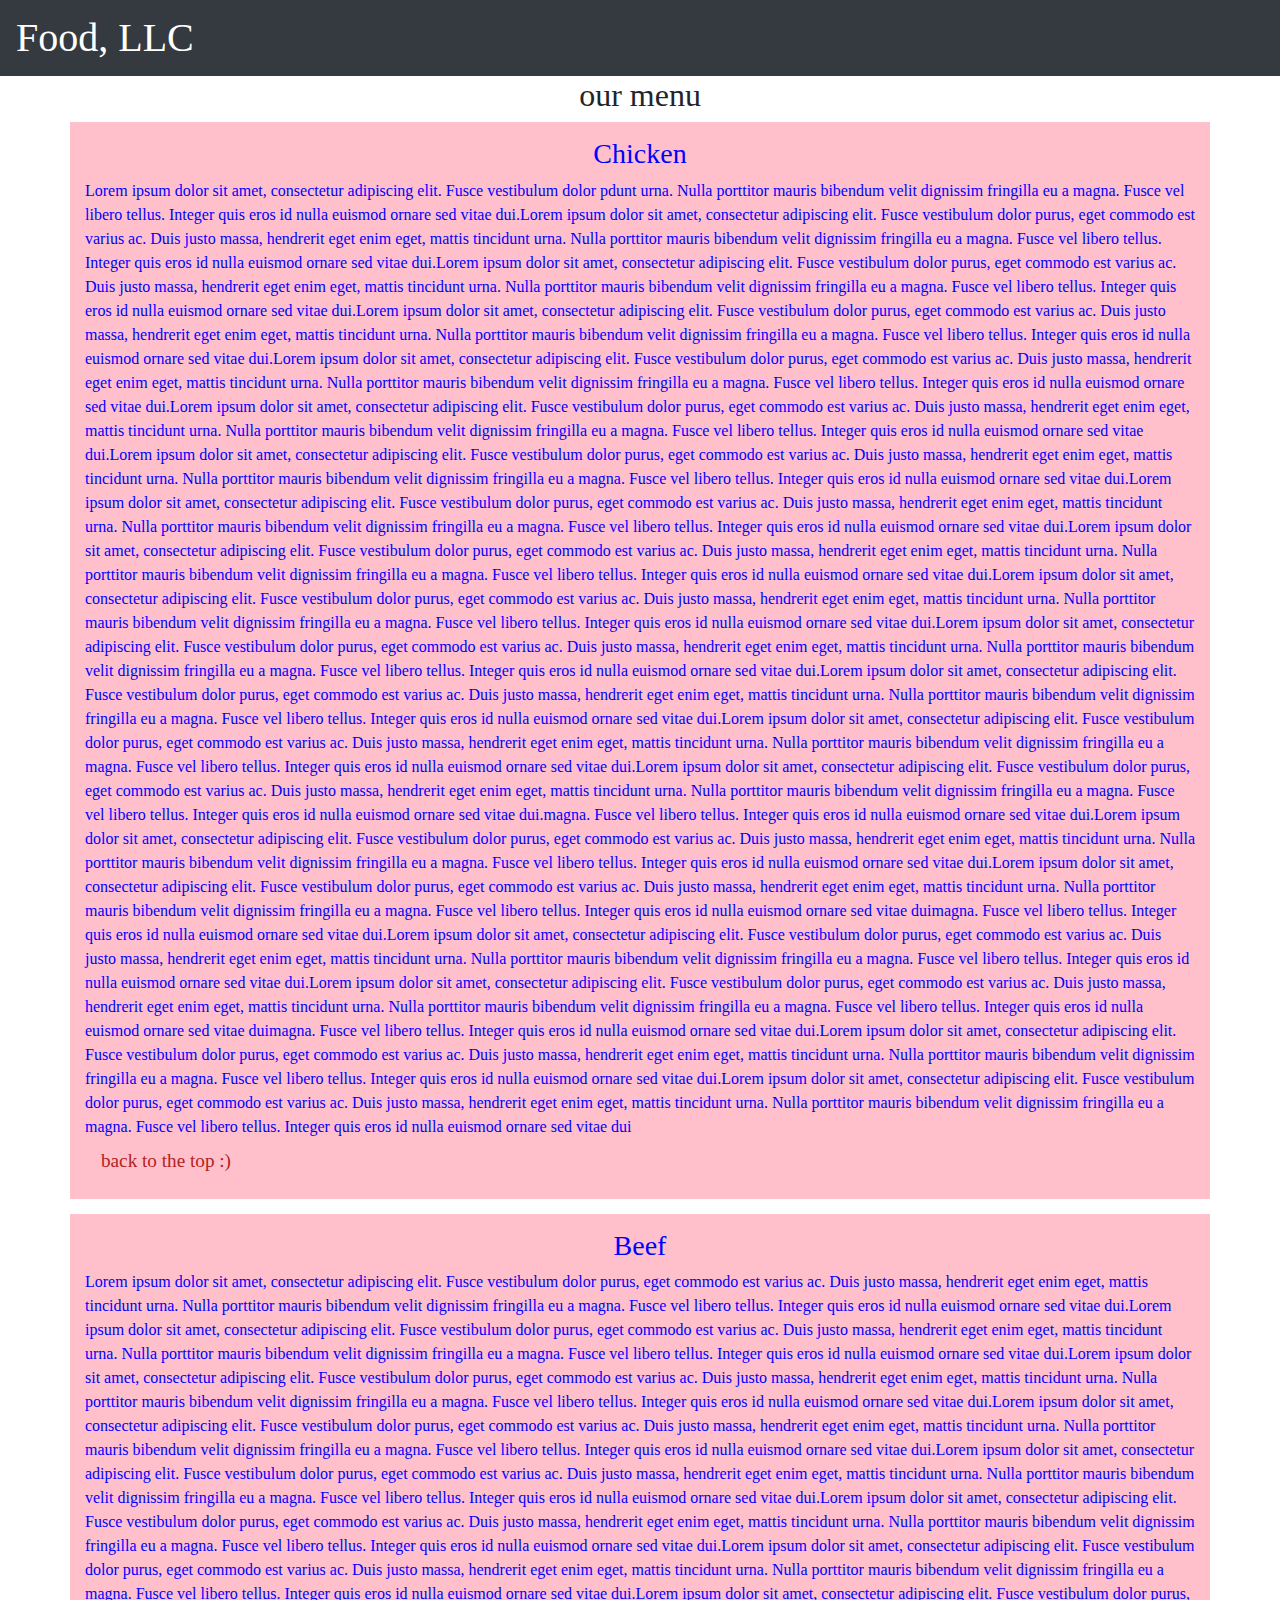
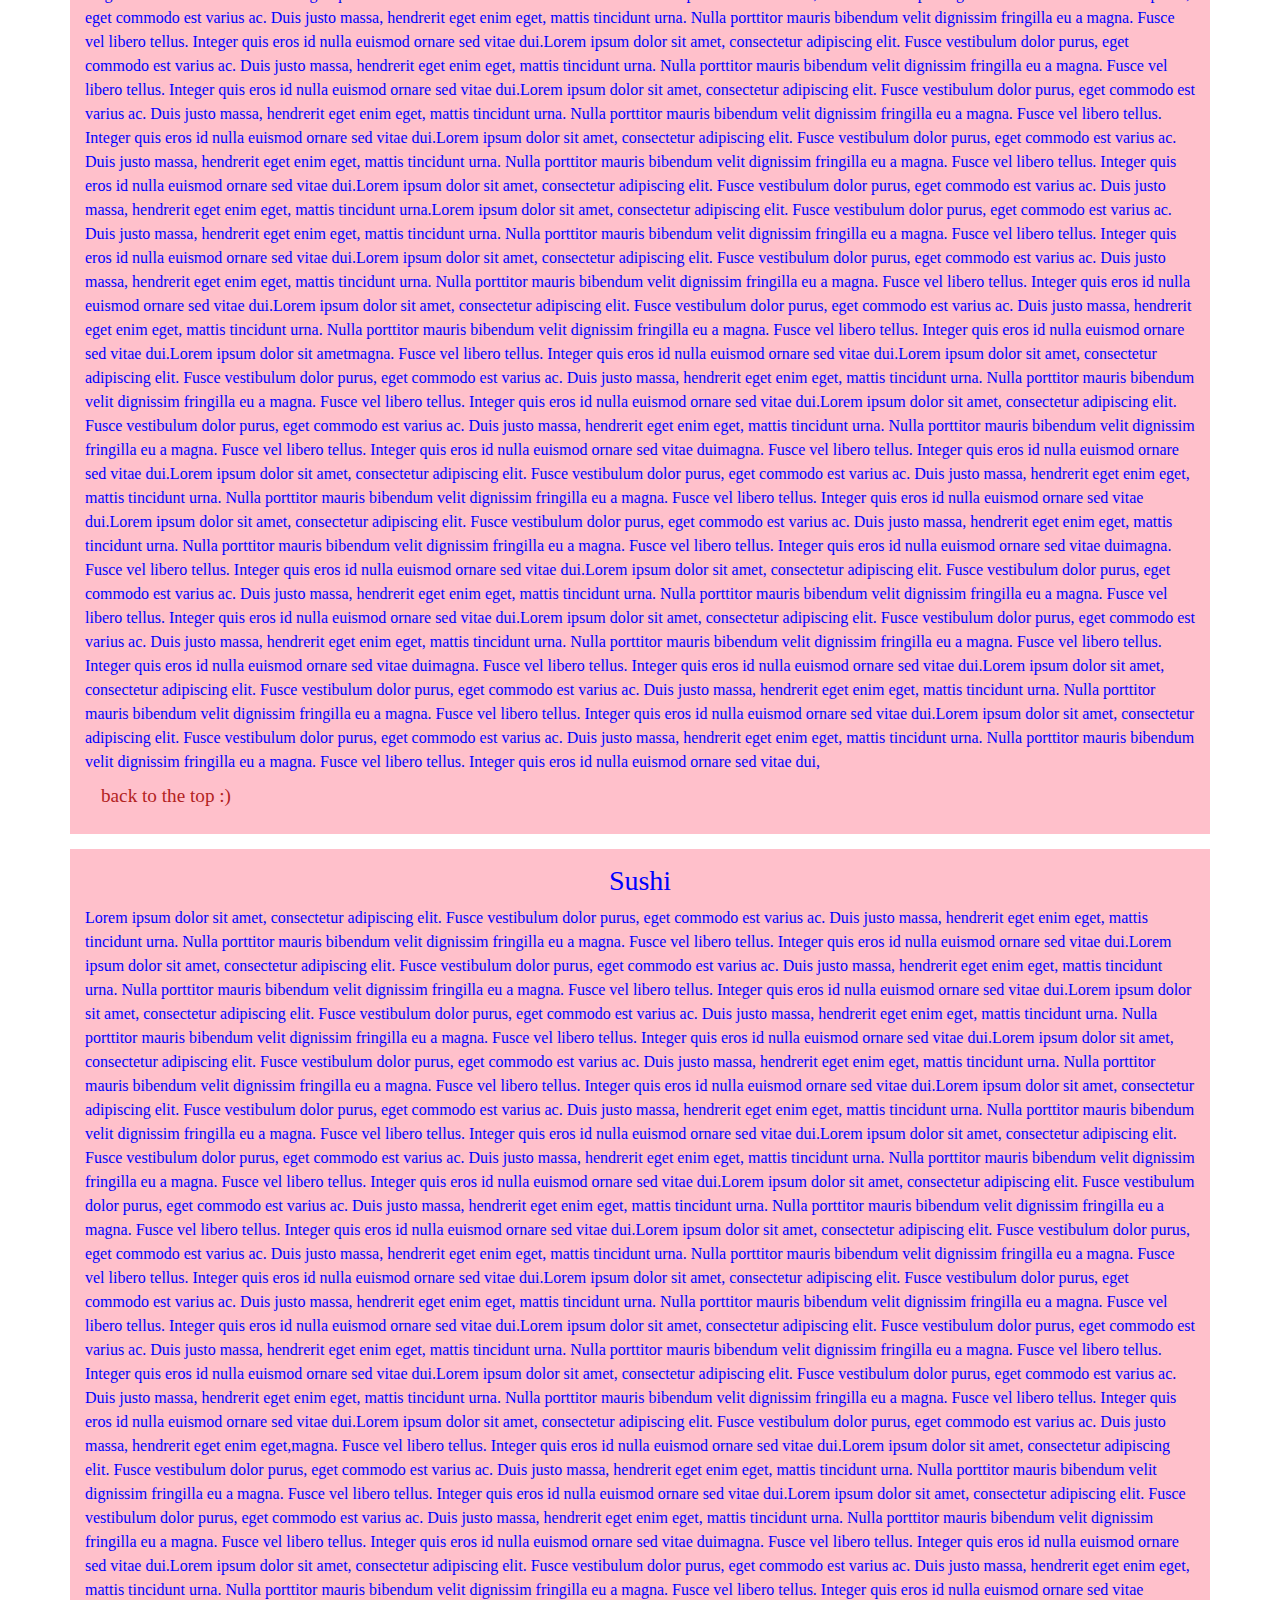
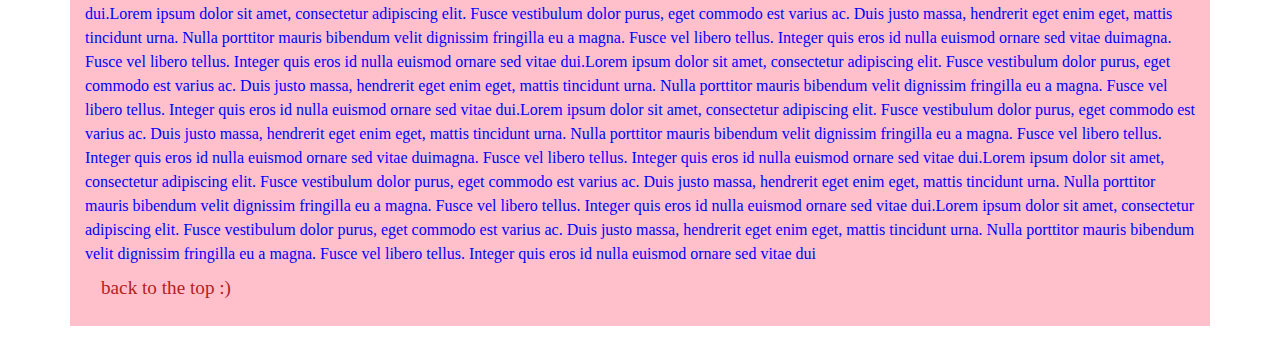
==== commit 1757238f: "Update index.html" ====
--- a/docs/index.html
+++ b/docs/index.html
@@ -24,7 +24,7 @@
     <div class="row">
         <div class="col-xs-12" id="Chicken">
             <h3 class="text-center">Chicken</h3>
-            <section> Lorem ipsum dolor sit amet, consectetur adipiscing elit. Fusce vestibulum dolor purus, eget commodo est varius ac. Duis justo massa, hendrerit eget enim eget, mattis tincidunt urna. Nulla porttitor mauris bibendum velit dignissim fringilla eu a magna. Fusce vel libero tellus. Integer quis eros id nulla euismod ornare sed vitae dui.Lorem ipsum dolor sit amet, consectetur adipiscing elit. Fusce vestibulum dolor purus, eget commodo est varius ac. Duis justo massa, hendrerit eget enim eget, mattis tincidunt urna. Nulla porttitor mauris bibendum velit dignissim fringilla eu a magna. Fusce vel libero tellus. Integer quis eros id nulla euismod ornare sed vitae dui.Lorem ipsum dolor sit amet, consectetur adipiscing elit. Fusce vestibulum dolor purus, eget commodo est varius ac. Duis justo massa, hendrerit eget enim eget, mattis tincidunt urna. Nulla porttitor mauris bibendum velit dignissim fringilla eu a magna. Fusce vel libero tellus. Integer quis eros id nulla euismod ornare sed vitae dui.Lorem ipsum dolor sit amet, consectetur adipiscing elit. Fusce vestibulum dolor purus, eget commodo est varius ac. Duis justo massa, hendrerit eget enim eget, mattis tincidunt urna. Nulla porttitor mauris bibendum velit dignissim fringilla eu a magna. Fusce vel libero tellus. Integer quis eros id nulla euismod ornare sed vitae dui.Lorem ipsum dolor sit amet, consectetur adipiscing elit. Fusce vestibulum dolor purus, eget commodo est varius ac. Duis justo massa, hendrerit eget enim eget, mattis tincidunt urna. Nulla porttitor mauris bibendum velit dignissim fringilla eu a magna. Fusce vel libero tellus. Integer quis eros id nulla euismod ornare sed vitae dui.Lorem ipsum dolor sit amet, consectetur adipiscing elit. Fusce vestibulum dolor purus, eget commodo est varius ac. Duis justo massa, hendrerit eget enim eget, mattis tincidunt urna. Nulla porttitor mauris bibendum velit dignissim fringilla eu a magna. Fusce vel libero tellus. Integer quis eros id nulla euismod ornare sed vitae dui.Lorem ipsum dolor sit amet, consectetur adipiscing elit. Fusce vestibulum dolor purus, eget commodo est varius ac. Duis justo massa, hendrerit eget enim eget, mattis tincidunt urna. Nulla porttitor mauris bibendum velit dignissim fringilla eu a magna. Fusce vel libero tellus. Integer quis eros id nulla euismod ornare sed vitae dui.Lorem ipsum dolor sit amet, consectetur adipiscing elit. Fusce vestibulum dolor purus, eget commodo est varius ac. Duis justo massa, hendrerit eget enim eget, mattis tincidunt urna. Nulla porttitor mauris bibendum velit dignissim fringilla eu a magna. Fusce vel libero tellus. Integer quis eros id nulla euismod ornare sed vitae dui.Lorem ipsum dolor sit amet, consectetur adipiscing elit. Fusce vestibulum dolor purus, eget commodo est varius ac. Duis justo massa, hendrerit eget enim eget, mattis tincidunt urna. Nulla porttitor mauris bibendum velit dignissim fringilla eu a magna. Fusce vel libero tellus. Integer quis eros id nulla euismod ornare sed vitae dui.Lorem ipsum dolor sit amet, consectetur adipiscing elit. Fusce vestibulum dolor purus, eget commodo est varius ac. Duis justo massa, hendrerit eget enim eget, mattis tincidunt urna. Nulla porttitor mauris bibendum velit dignissim fringilla eu a magna. Fusce vel libero tellus. Integer quis eros id nulla euismod ornare sed vitae dui.Lorem ipsum dolor sit amet, consectetur adipiscing elit. Fusce vestibulum dolor purus, eget commodo est varius ac. Duis justo massa, hendrerit eget enim eget, mattis tincidunt urna. Nulla porttitor mauris bibendum velit dignissim fringilla eu a magna. Fusce vel libero tellus. Integer quis eros id nulla euismod ornare sed vitae dui.Lorem ipsum dolor sit amet, consectetur adipiscing elit. Fusce vestibulum dolor purus, eget commodo est varius ac. Duis justo massa, hendrerit eget enim eget, mattis tincidunt urna. Nulla porttitor mauris bibendum velit dignissim fringilla eu a magna. Fusce vel libero tellus. Integer quis eros id nulla euismod ornare sed vitae dui.Lorem ipsum dolor sit amet, consectetur adipiscing elit. Fusce vestibulum dolor purus, eget commodo est varius ac. Duis justo massa, hendrerit eget enim eget, mattis tincidunt urna. Nulla porttitor mauris bibendum velit dignissim fringilla eu a magna. Fusce vel libero tellus. Integer quis eros id nulla euismod ornare sed vitae dui.Lorem ipsum dolor sit amet, consectetur adipiscing elit. Fusce vestibulum dolor purus, eget commodo est varius ac. Duis justo massa, hendrerit eget enim eget, mattis tincidunt urna. Nulla porttitor mauris bibendum velit dignissim fringilla eu a magna. Fusce vel libero tellus. Integer quis eros id nulla euismod ornare sed vitae dui.magna. Fusce vel libero tellus. Integer quis eros id nulla euismod ornare sed vitae dui.Lorem ipsum dolor sit amet, consectetur adipiscing elit. Fusce vestibulum dolor purus, eget commodo est varius ac. Duis justo massa, hendrerit eget enim eget, mattis tincidunt urna. Nulla porttitor mauris bibendum velit dignissim fringilla eu a magna. Fusce vel libero tellus. Integer quis eros id nulla euismod ornare sed vitae dui.Lorem ipsum dolor sit amet, consectetur adipiscing elit. Fusce vestibulum dolor purus, eget commodo est varius ac. Duis justo massa, hendrerit eget enim eget, mattis tincidunt urna. Nulla porttitor mauris bibendum velit dignissim fringilla eu a magna. Fusce vel libero tellus. Integer quis eros id nulla euismod ornare sed vitae duimagna. Fusce vel libero tellus. Integer quis eros id nulla euismod ornare sed vitae dui.Lorem ipsum dolor sit amet, consectetur adipiscing elit. Fusce vestibulum dolor purus, eget commodo est varius ac. Duis justo massa, hendrerit eget enim eget, mattis tincidunt urna. Nulla porttitor mauris bibendum velit dignissim fringilla eu a magna. Fusce vel libero tellus. Integer quis eros id nulla euismod ornare sed vitae dui.Lorem ipsum dolor sit amet, consectetur adipiscing elit. Fusce vestibulum dolor purus, eget commodo est varius ac. Duis justo massa, hendrerit eget enim eget, mattis tincidunt urna. Nulla porttitor mauris bibendum velit dignissim fringilla eu a magna. Fusce vel libero tellus. Integer quis eros id nulla euismod ornare sed vitae duimagna. Fusce vel libero tellus. Integer quis eros id nulla euismod ornare sed vitae dui.Lorem ipsum dolor sit amet, consectetur adipiscing elit. Fusce vestibulum dolor purus, eget commodo est varius ac. Duis justo massa, hendrerit eget enim eget, mattis tincidunt urna. Nulla porttitor mauris bibendum velit dignissim fringilla eu a magna. Fusce vel libero tellus. Integer quis eros id nulla euismod ornare sed vitae dui.Lorem ipsum dolor sit amet, consectetur adipiscing elit. Fusce vestibulum dolor purus, eget commodo est varius ac. Duis justo massa, hendrerit eget enim eget, mattis tincidunt urna. Nulla porttitor mauris bibendum velit dignissim fringilla eu a magna. Fusce vel libero tellus. Integer quis eros id nulla euismod ornare sed vitae dui</section>
+            <section> Lorem ipsum dolor sit amet, consectetur adipiscing elit. Fusce vestibulum dolor pdunt urna. Nulla porttitor mauris bibendum velit dignissim fringilla eu a magna. Fusce vel libero tellus. Integer quis eros id nulla euismod ornare sed vitae dui.Lorem ipsum dolor sit amet, consectetur adipiscing elit. Fusce vestibulum dolor purus, eget commodo est varius ac. Duis justo massa, hendrerit eget enim eget, mattis tincidunt urna. Nulla porttitor mauris bibendum velit dignissim fringilla eu a magna. Fusce vel libero tellus. Integer quis eros id nulla euismod ornare sed vitae dui.Lorem ipsum dolor sit amet, consectetur adipiscing elit. Fusce vestibulum dolor purus, eget commodo est varius ac. Duis justo massa, hendrerit eget enim eget, mattis tincidunt urna. Nulla porttitor mauris bibendum velit dignissim fringilla eu a magna. Fusce vel libero tellus. Integer quis eros id nulla euismod ornare sed vitae dui.Lorem ipsum dolor sit amet, consectetur adipiscing elit. Fusce vestibulum dolor purus, eget commodo est varius ac. Duis justo massa, hendrerit eget enim eget, mattis tincidunt urna. Nulla porttitor mauris bibendum velit dignissim fringilla eu a magna. Fusce vel libero tellus. Integer quis eros id nulla euismod ornare sed vitae dui.Lorem ipsum dolor sit amet, consectetur adipiscing elit. Fusce vestibulum dolor purus, eget commodo est varius ac. Duis justo massa, hendrerit eget enim eget, mattis tincidunt urna. Nulla porttitor mauris bibendum velit dignissim fringilla eu a magna. Fusce vel libero tellus. Integer quis eros id nulla euismod ornare sed vitae dui.Lorem ipsum dolor sit amet, consectetur adipiscing elit. Fusce vestibulum dolor purus, eget commodo est varius ac. Duis justo massa, hendrerit eget enim eget, mattis tincidunt urna. Nulla porttitor mauris bibendum velit dignissim fringilla eu a magna. Fusce vel libero tellus. Integer quis eros id nulla euismod ornare sed vitae dui.Lorem ipsum dolor sit amet, consectetur adipiscing elit. Fusce vestibulum dolor purus, eget commodo est varius ac. Duis justo massa, hendrerit eget enim eget, mattis tincidunt urna. Nulla porttitor mauris bibendum velit dignissim fringilla eu a magna. Fusce vel libero tellus. Integer quis eros id nulla euismod ornare sed vitae dui.Lorem ipsum dolor sit amet, consectetur adipiscing elit. Fusce vestibulum dolor purus, eget commodo est varius ac. Duis justo massa, hendrerit eget enim eget, mattis tincidunt urna. Nulla porttitor mauris bibendum velit dignissim fringilla eu a magna. Fusce vel libero tellus. Integer quis eros id nulla euismod ornare sed vitae dui.Lorem ipsum dolor sit amet, consectetur adipiscing elit. Fusce vestibulum dolor purus, eget commodo est varius ac. Duis justo massa, hendrerit eget enim eget, mattis tincidunt urna. Nulla porttitor mauris bibendum velit dignissim fringilla eu a magna. Fusce vel libero tellus. Integer quis eros id nulla euismod ornare sed vitae dui.Lorem ipsum dolor sit amet, consectetur adipiscing elit. Fusce vestibulum dolor purus, eget commodo est varius ac. Duis justo massa, hendrerit eget enim eget, mattis tincidunt urna. Nulla porttitor mauris bibendum velit dignissim fringilla eu a magna. Fusce vel libero tellus. Integer quis eros id nulla euismod ornare sed vitae dui.Lorem ipsum dolor sit amet, consectetur adipiscing elit. Fusce vestibulum dolor purus, eget commodo est varius ac. Duis justo massa, hendrerit eget enim eget, mattis tincidunt urna. Nulla porttitor mauris bibendum velit dignissim fringilla eu a magna. Fusce vel libero tellus. Integer quis eros id nulla euismod ornare sed vitae dui.Lorem ipsum dolor sit amet, consectetur adipiscing elit. Fusce vestibulum dolor purus, eget commodo est varius ac. Duis justo massa, hendrerit eget enim eget, mattis tincidunt urna. Nulla porttitor mauris bibendum velit dignissim fringilla eu a magna. Fusce vel libero tellus. Integer quis eros id nulla euismod ornare sed vitae dui.Lorem ipsum dolor sit amet, consectetur adipiscing elit. Fusce vestibulum dolor purus, eget commodo est varius ac. Duis justo massa, hendrerit eget enim eget, mattis tincidunt urna. Nulla porttitor mauris bibendum velit dignissim fringilla eu a magna. Fusce vel libero tellus. Integer quis eros id nulla euismod ornare sed vitae dui.Lorem ipsum dolor sit amet, consectetur adipiscing elit. Fusce vestibulum dolor purus, eget commodo est varius ac. Duis justo massa, hendrerit eget enim eget, mattis tincidunt urna. Nulla porttitor mauris bibendum velit dignissim fringilla eu a magna. Fusce vel libero tellus. Integer quis eros id nulla euismod ornare sed vitae dui.magna. Fusce vel libero tellus. Integer quis eros id nulla euismod ornare sed vitae dui.Lorem ipsum dolor sit amet, consectetur adipiscing elit. Fusce vestibulum dolor purus, eget commodo est varius ac. Duis justo massa, hendrerit eget enim eget, mattis tincidunt urna. Nulla porttitor mauris bibendum velit dignissim fringilla eu a magna. Fusce vel libero tellus. Integer quis eros id nulla euismod ornare sed vitae dui.Lorem ipsum dolor sit amet, consectetur adipiscing elit. Fusce vestibulum dolor purus, eget commodo est varius ac. Duis justo massa, hendrerit eget enim eget, mattis tincidunt urna. Nulla porttitor mauris bibendum velit dignissim fringilla eu a magna. Fusce vel libero tellus. Integer quis eros id nulla euismod ornare sed vitae duimagna. Fusce vel libero tellus. Integer quis eros id nulla euismod ornare sed vitae dui.Lorem ipsum dolor sit amet, consectetur adipiscing elit. Fusce vestibulum dolor purus, eget commodo est varius ac. Duis justo massa, hendrerit eget enim eget, mattis tincidunt urna. Nulla porttitor mauris bibendum velit dignissim fringilla eu a magna. Fusce vel libero tellus. Integer quis eros id nulla euismod ornare sed vitae dui.Lorem ipsum dolor sit amet, consectetur adipiscing elit. Fusce vestibulum dolor purus, eget commodo est varius ac. Duis justo massa, hendrerit eget enim eget, mattis tincidunt urna. Nulla porttitor mauris bibendum velit dignissim fringilla eu a magna. Fusce vel libero tellus. Integer quis eros id nulla euismod ornare sed vitae duimagna. Fusce vel libero tellus. Integer quis eros id nulla euismod ornare sed vitae dui.Lorem ipsum dolor sit amet, consectetur adipiscing elit. Fusce vestibulum dolor purus, eget commodo est varius ac. Duis justo massa, hendrerit eget enim eget, mattis tincidunt urna. Nulla porttitor mauris bibendum velit dignissim fringilla eu a magna. Fusce vel libero tellus. Integer quis eros id nulla euismod ornare sed vitae dui.Lorem ipsum dolor sit amet, consectetur adipiscing elit. Fusce vestibulum dolor purus, eget commodo est varius ac. Duis justo massa, hendrerit eget enim eget, mattis tincidunt urna. Nulla porttitor mauris bibendum velit dignissim fringilla eu a magna. Fusce vel libero tellus. Integer quis eros id nulla euismod ornare sed vitae dui</section>
             <a class="nav-link " id="bottom-link" href="#top">back to the top :) </a>
         </div>
 
--- a/docs/css/css.css
+++ b/docs/css/css.css
@@ -0,0 +1,52 @@
+@media (min-width: 575.98px){
+    .hide{
+        visibility: hidden;
+    }
+}
+@media (max-width: 575.98px){
+    .row{
+        margin: 0 20px 20px 20px;
+    }
+    section{
+        padding: 15px;
+    }
+}
+body{
+    font-family: serif;
+}
+
+h1.navbar-brand{
+    font-size: 2.5em;
+    font-style: bold;
+    margin-top: -5px;
+    margin-bottom: -5px;
+}
+div #color{
+    color: orange;
+}
+#Chicken{
+    padding: 15px;
+    margin-bottom: 15px;
+    background-color: pink;
+    color: blue;
+}
+#Beef{
+    padding: 15px;
+    margin-bottom: 15px;
+    background-color: pink;
+    color: blue;
+}
+#Sushi{
+    padding: 15px;
+    margin-bottom: 15px;
+    background-color: pink;
+    color: blue;
+}
+.hide{
+    background-color: #22a2a2;
+    font-style: black;
+}
+#bottom-link{
+    color: #b22222;
+    font-size: 1.2em;
+}
